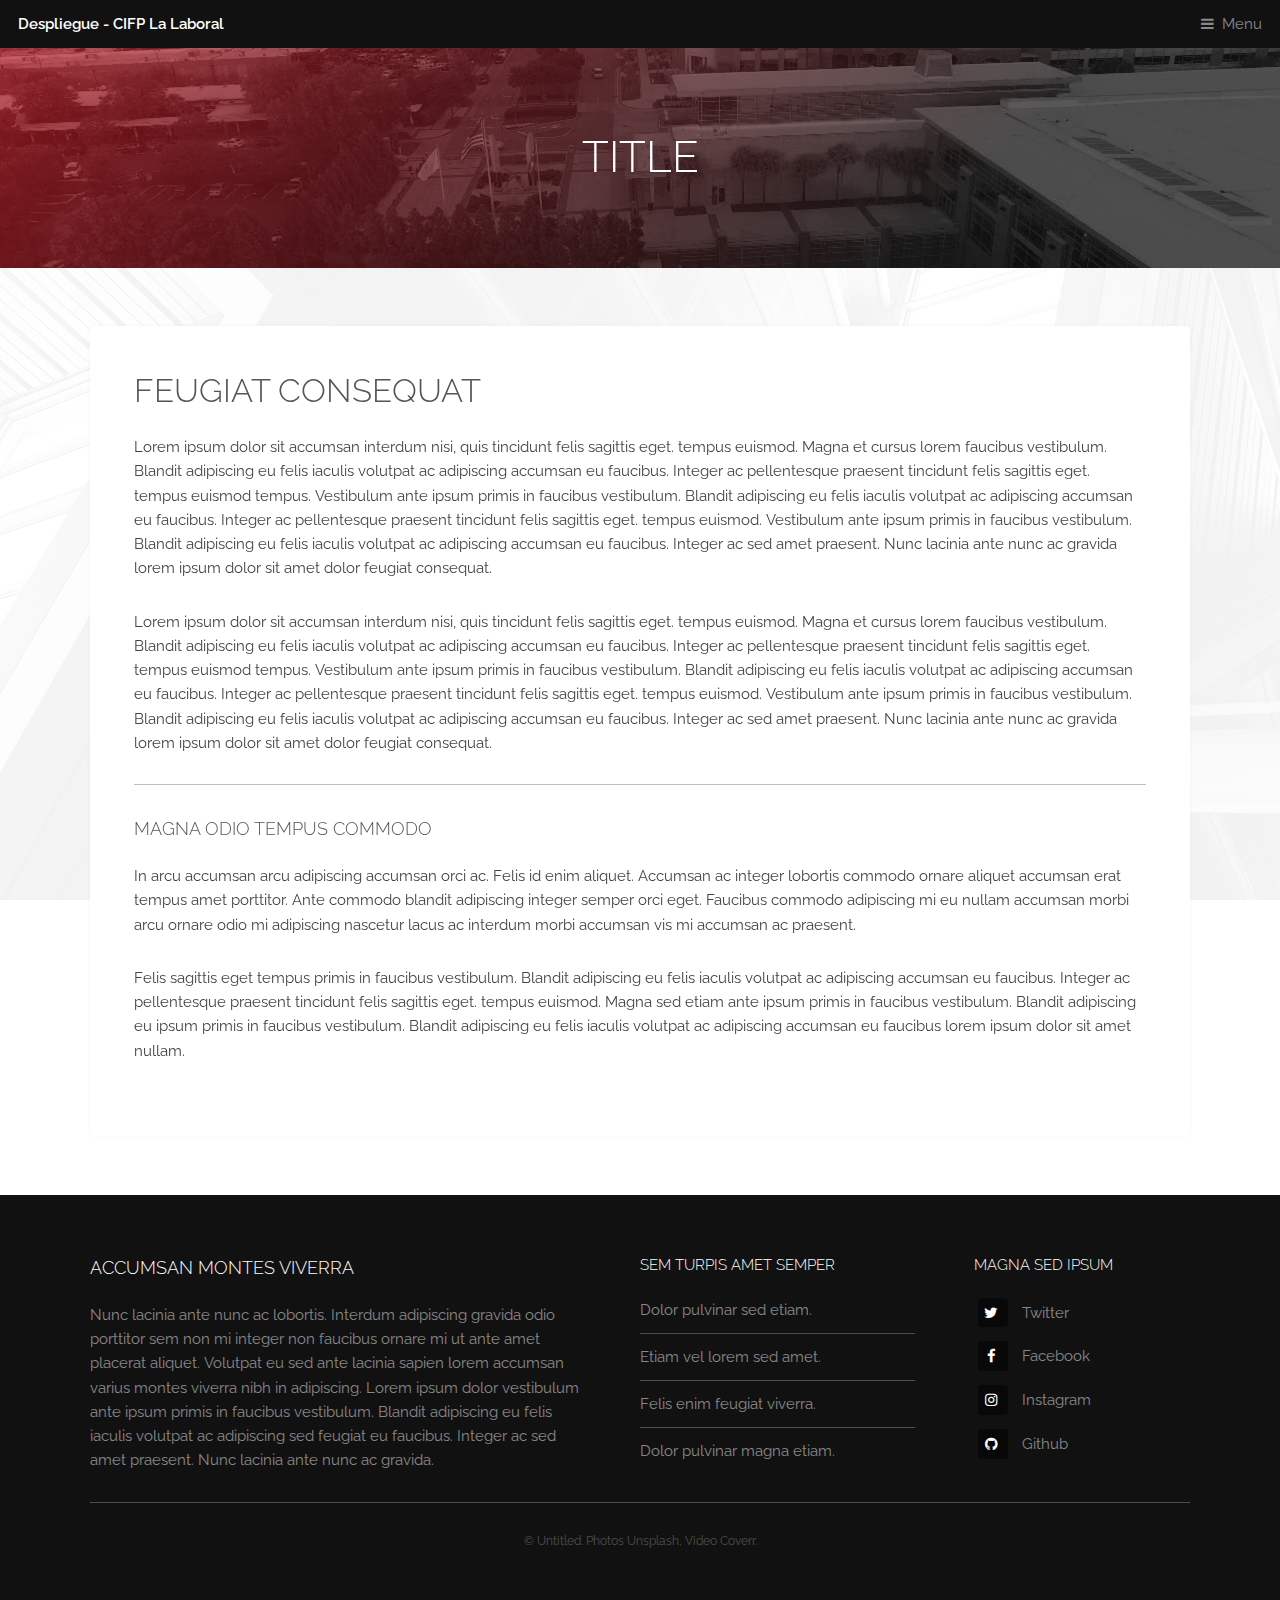
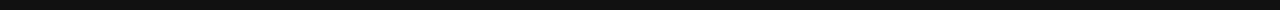
==== ejemplo.html @ f8282095 "Creación del proyecto" ====
<!DOCTYPE HTML>
<!--
	Industrious by TEMPLATED
	templated.co @templatedco
	Released for free under the Creative Commons Attribution 3.0 license (templated.co/license)
-->
<html>
<head>
	<title>Despliegue-CIFP La Laboral</title>
	<meta charset="utf-8" />
	<meta name="viewport" content="width=device-width, initial-scale=1, user-scalable=no" />
	<meta name="description" content="" />
	<meta name="keywords" content="" />
	<link rel="stylesheet" href="assets/css/main.css" />
</head>

<body class="is-preload">

	<!-- Header -->
	<header id="header">
		<a class="logo" href="index.html">Despliegue - CIFP La Laboral</a>
		<nav>
			<a href="#menu">Menu</a>
		</nav>
	</header>

	<!-- Nav -->
	<nav id="menu">
		<ul class="links">
			<li><a href="index.html">Home</a></li>
			<li><a href="elements.html">Elements</a></li>
			<li><a href="generic.html">Ejemplo</a></li>
		</ul>
	</nav>

	<!-- Heading -->
	<div id="heading">
		<h1>Title</h1>
	</div>

	<!-- Main -->
	<section id="main" class="wrapper">
		<div class="inner">
			<div class="content">
				<header>
					<h2>Feugiat consequat</h2>
				</header>
				<p>Lorem ipsum dolor sit accumsan interdum nisi, quis tincidunt felis sagittis eget. tempus euismod. Magna et cursus lorem faucibus vestibulum. Blandit adipiscing eu felis iaculis volutpat ac adipiscing accumsan eu faucibus. Integer ac pellentesque praesent tincidunt felis sagittis eget. tempus euismod tempus. Vestibulum ante ipsum primis in faucibus vestibulum. Blandit adipiscing eu felis iaculis volutpat ac adipiscing accumsan eu faucibus. Integer ac pellentesque praesent tincidunt felis sagittis eget. tempus euismod. Vestibulum ante ipsum primis in faucibus vestibulum. Blandit adipiscing eu felis iaculis volutpat ac adipiscing accumsan eu faucibus. Integer ac sed amet praesent. Nunc lacinia ante nunc ac gravida lorem ipsum dolor sit amet dolor feugiat consequat. </p>
				<p>Lorem ipsum dolor sit accumsan interdum nisi, quis tincidunt felis sagittis eget. tempus euismod. Magna et cursus lorem faucibus vestibulum. Blandit adipiscing eu felis iaculis volutpat ac adipiscing accumsan eu faucibus. Integer ac pellentesque praesent tincidunt felis sagittis eget. tempus euismod tempus. Vestibulum ante ipsum primis in faucibus vestibulum. Blandit adipiscing eu felis iaculis volutpat ac adipiscing accumsan eu faucibus. Integer ac pellentesque praesent tincidunt felis sagittis eget. tempus euismod. Vestibulum ante ipsum primis in faucibus vestibulum. Blandit adipiscing eu felis iaculis volutpat ac adipiscing accumsan eu faucibus. Integer ac sed amet praesent. Nunc lacinia ante nunc ac gravida lorem ipsum dolor sit amet dolor feugiat consequat. </p>
				<hr />
				<h3>Magna odio tempus commodo</h3>
				<p>In arcu accumsan arcu adipiscing accumsan orci ac. Felis id enim aliquet. Accumsan ac integer lobortis commodo ornare aliquet accumsan erat tempus amet porttitor. Ante commodo blandit adipiscing integer semper orci eget. Faucibus commodo adipiscing mi eu nullam accumsan morbi arcu ornare odio mi adipiscing nascetur lacus ac interdum morbi accumsan vis mi accumsan ac praesent.</p>
				<p>Felis sagittis eget tempus primis in faucibus vestibulum. Blandit adipiscing eu felis iaculis volutpat ac adipiscing accumsan eu faucibus. Integer ac pellentesque praesent tincidunt felis sagittis eget. tempus euismod. Magna sed etiam ante ipsum primis in faucibus vestibulum. Blandit adipiscing eu ipsum primis in faucibus vestibulum. Blandit adipiscing eu felis iaculis volutpat ac adipiscing accumsan eu faucibus lorem ipsum dolor sit amet nullam.</p>
			</div>
		</div>
	</section>

	<!-- Footer -->
	<footer id="footer">
				<div class="inner">
					<div class="content">
						<section>
							<h3>Accumsan montes viverra</h3>
							<p>Nunc lacinia ante nunc ac lobortis. Interdum adipiscing gravida odio porttitor sem non mi integer non faucibus ornare mi ut ante amet placerat aliquet. Volutpat eu sed ante lacinia sapien lorem accumsan varius montes viverra nibh in adipiscing. Lorem ipsum dolor vestibulum ante ipsum primis in faucibus vestibulum. Blandit adipiscing eu felis iaculis volutpat ac adipiscing sed feugiat eu faucibus. Integer ac sed amet praesent. Nunc lacinia ante nunc ac gravida.</p>
						</section>
						<section>
							<h4>Sem turpis amet semper</h4>
							<ul class="alt">
								<li><a href="#">Dolor pulvinar sed etiam.</a></li>
								<li><a href="#">Etiam vel lorem sed amet.</a></li>
								<li><a href="#">Felis enim feugiat viverra.</a></li>
								<li><a href="#">Dolor pulvinar magna etiam.</a></li>
							</ul>
						</section>
						<section>
							<h4>Magna sed ipsum</h4>
							<ul class="plain">
								<li><a href="#"><i class="icon fa-twitter">&nbsp;</i>Twitter</a></li>
								<li><a href="#"><i class="icon fa-facebook">&nbsp;</i>Facebook</a></li>
								<li><a href="#"><i class="icon fa-instagram">&nbsp;</i>Instagram</a></li>
								<li><a href="#"><i class="icon fa-github">&nbsp;</i>Github</a></li>
							</ul>
						</section>
					</div>
					<div class="copyright">
						&copy; Untitled. Photos <a href="https://unsplash.co">Unsplash</a>, Video <a href="https://coverr.co">Coverr</a>.
					</div>
				</div>
			</footer>

	<!-- Scripts -->
	<script src="assets/js/jquery.min.js"></script>
	<script src="assets/js/browser.min.js"></script>
	<script src="assets/js/breakpoints.min.js"></script>
	<script src="assets/js/util.js"></script>
	<script src="assets/js/main.js"></script>

</body>
</html>
---- assets/css/main.css ----
@import url(font-awesome.min.css);
@import url("https://fonts.googleapis.com/css?family=Raleway:200,300,400,500,600");
/*
	Industrious by TEMPLATED
	templated.co @templatedco
	Released for free under the Creative Commons Attribution 3.0 license (templated.co/license)
*/
/* Basic */
@-ms-viewport {
  width: device-width; }
body {
  -ms-overflow-style: scrollbar; }

@media screen and (max-width: 480px) {
  html, body {
    min-width: 320px; } }
html {
  box-sizing: border-box; }

*, *:before, *:after {
  box-sizing: inherit; }

body {
  background: #ffffff; }
  body.is-preload *, body.is-preload *:before, body.is-preload *:after {
    -moz-animation: none !important;
    -webkit-animation: none !important;
    -ms-animation: none !important;
    animation: none !important;
    -moz-transition: none !important;
    -webkit-transition: none !important;
    -ms-transition: none !important;
    transition: none !important; }

html, body, div, span, applet, object,
iframe, h1, h2, h3, h4, h5, h6, p, blockquote,
pre, a, abbr, acronym, address, big, cite,
code, del, dfn, em, img, ins, kbd, q, s, samp,
small, strike, strong, sub, sup, tt, var, b,
u, i, center, dl, dt, dd, ol, ul, li, fieldset,
form, label, legend, table, caption, tbody,
tfoot, thead, tr, th, td, article, aside,
canvas, details, embed, figure, figcaption,
footer, header, hgroup, menu, nav, output, ruby,
section, summary, time, mark, audio, video {
  margin: 0;
  padding: 0;
  border: 0;
  font-size: 100%;
  font: inherit;
  vertical-align: baseline; }

article, aside, details, figcaption, figure,
footer, header, hgroup, menu, nav, section {
  display: block; }

body {
  line-height: 1; }

ol, ul {
  list-style: none; }

blockquote, q {
  quotes: none; }
  blockquote:before, blockquote:after, q:before, q:after {
    content: '';
    content: none; }

table {
  border-collapse: collapse;
  border-spacing: 0; }

body {
  -webkit-text-size-adjust: none; }

mark {
  background-color: transparent;
  color: inherit; }

input::-moz-focus-inner {
  border: 0;
  padding: 0; }

input, select, textarea {
  -moz-appearance: none;
  -webkit-appearance: none;
  -ms-appearance: none;
  appearance: none; }

/* Typography */
html {
  font-size: 13pt; }
  @media screen and (max-width: 1680px) {
    html {
      font-size: 11pt; } }
  @media screen and (max-width: 980px) {
    html {
      font-size: 12pt; } }
  @media screen and (max-width: 480px) {
    html {
      font-size: 11pt; } }

body {
  background-color: #ffffff;
  color: #444444; }

body, input, select, textarea {
  font-family: "Raleway", Arial, Helvetica, sans-serif;
  font-weight: 400;
  font-size: 1rem;
  line-height: 1.65; }

a {
  -moz-transition: color 0.2s ease-in-out;
  -webkit-transition: color 0.2s ease-in-out;
  -ms-transition: color 0.2s ease-in-out;
  transition: color 0.2s ease-in-out;
  text-decoration: underline; }
  a:hover {
    text-decoration: none; }

strong, b {
  font-weight: 600; }

em, i {
  font-style: italic; }

p {
  margin: 0 0 2rem 0; }

header.special {
  text-align: center;
  margin-bottom: 4rem; }
  header.special p {
    max-width: 75%;
    margin-left: auto;
    margin-right: auto; }

h1, h2, h3, h4, h5, h6 {
  font-weight: 300;
  line-height: 1.5;
  text-transform: uppercase;
  margin: 0 0 1.5rem 0; }
  h1 a, h2 a, h3 a, h4 a, h5 a, h6 a {
    color: inherit;
    text-decoration: none; }

h1 {
  font-size: 3rem;
  line-height: 1.2; }

h2 {
  font-size: 2.25rem;
  line-height: 1.3; }

h3 {
  font-size: 1.25rem; }

h4 {
  font-size: 1rem; }

h5 {
  font-size: 0.9rem; }

h6 {
  font-size: 0.7rem; }

@media screen and (max-width: 736px) {
  h1 {
    font-size: 2.75rem;
    line-height: 1.3; }

  h2 {
    font-size: 1.75rem;
    line-height: 1.5; }

  h3 {
    font-size: 1.25rem; } }
sub {
  font-size: 0.8rem;
  position: relative;
  top: 0.5rem; }

sup {
  font-size: 0.8rem;
  position: relative;
  top: -0.5rem; }

blockquote {
  border-left: solid 0.5rem;
  font-style: italic;
  margin: 0 0 2rem 0;
  padding: 1rem 0 1rem 2rem; }

code {
  border-radius: 4px;
  border: solid 1px;
  font-family: "Courier New", monospace;
  font-size: 0.9rem;
  margin: 0 0.25rem;
  padding: 0.25rem 0.65rem; }

pre {
  -webkit-overflow-scrolling: touch;
  font-family: "Courier New", monospace;
  font-size: 0.9rem;
  margin: 0 0 2rem 0; }
  pre code {
    display: block;
    line-height: 1.75;
    padding: 1rem 1.5rem;
    overflow-x: auto; }

hr {
  border: 0;
  border-bottom: solid 1px;
  margin: 2rem 0; }
  hr.major {
    margin: 4rem 0; }

input, select, textarea {
  color: #555555; }

a {
  color: #ce1b28; }

strong, b {
  color: #555555; }

h1, h2, h3, h4, h5, h6 {
  color: #555555; }

blockquote {
  border-left-color: rgba(0, 0, 0, 0.25); }

code {
  background: rgba(0, 0, 0, 0.075);
  border-color: rgba(0, 0, 0, 0.25); }

hr {
  border-bottom-color: rgba(0, 0, 0, 0.25); }

/* Inner */
.inner {
  margin: 0 auto;
  width: 75rem;
  max-width: calc(100% - 6rem); }
  @media screen and (max-width: 480px) {
    .inner {
      max-width: calc(100% - 3rem); } }

/* Button */
input[type="submit"],
input[type="reset"],
input[type="button"],
button,
.button {
  -moz-appearance: none;
  -webkit-appearance: none;
  -ms-appearance: none;
  appearance: none;
  -moz-transition: background-color 0.2s ease-in-out, box-shadow 0.2s ease-in-out, color 0.2s ease-in-out;
  -webkit-transition: background-color 0.2s ease-in-out, box-shadow 0.2s ease-in-out, color 0.2s ease-in-out;
  -ms-transition: background-color 0.2s ease-in-out, box-shadow 0.2s ease-in-out, color 0.2s ease-in-out;
  transition: background-color 0.2s ease-in-out, box-shadow 0.2s ease-in-out, color 0.2s ease-in-out;
  border: 0;
  border-radius: 4px;
  cursor: pointer;
  display: inline-block;
  font-weight: 600;
  height: 3.25rem;
  line-height: 3.25rem;
  padding: 0 1.75rem;
  text-align: center;
  text-decoration: none;
  white-space: nowrap; }
  input[type="submit"].small,
  input[type="reset"].small,
  input[type="button"].small,
  button.small,
  .button.small {
    font-size: 0.8rem;
    height: 2.4375rem;
    line-height: 2.4375rem;
    padding: 0 1.25rem; }
  input[type="submit"].large,
  input[type="reset"].large,
  input[type="button"].large,
  button.large,
  .button.large {
    font-size: 1.35rem;
    height: 4.0625rem;
    line-height: 4.0625rem;
    padding: 0 2rem; }
  input[type="submit"].wide,
  input[type="reset"].wide,
  input[type="button"].wide,
  button.wide,
  .button.wide {
    min-width: 13rem; }
  input[type="submit"].icon:before,
  input[type="reset"].icon:before,
  input[type="button"].icon:before,
  button.icon:before,
  .button.icon:before {
    margin-right: 0.5rem; }
  input[type="submit"].fit,
  input[type="reset"].fit,
  input[type="button"].fit,
  button.fit,
  .button.fit {
    width: 100%; }
  input[type="submit"].disabled, input[type="submit"]:disabled,
  input[type="reset"].disabled,
  input[type="reset"]:disabled,
  input[type="button"].disabled,
  input[type="button"]:disabled,
  button.disabled,
  button:disabled,
  .button.disabled,
  .button:disabled {
    pointer-events: none;
    opacity: 0.25; }

input[type="submit"],
input[type="reset"],
input[type="button"],
button,
.button {
  background-color: transparent;
  box-shadow: inset 0 0 0 1px #555555;
  color: #555555 !important; }
  input[type="submit"]:hover,
  input[type="reset"]:hover,
  input[type="button"]:hover,
  button:hover,
  .button:hover {
    box-shadow: inset 0 0 0 1px #ce1b28;
    color: #ce1b28 !important; }
    input[type="submit"]:hover:active,
    input[type="reset"]:hover:active,
    input[type="button"]:hover:active,
    button:hover:active,
    .button:hover:active {
      background-color: rgba(206, 27, 40, 0.25); }
  input[type="submit"].primary,
  input[type="reset"].primary,
  input[type="button"].primary,
  button.primary,
  .button.primary {
    box-shadow: none;
    background-color: #ce1b28;
    color: #ffffff !important; }
    input[type="submit"].primary:hover,
    input[type="reset"].primary:hover,
    input[type="button"].primary:hover,
    button.primary:hover,
    .button.primary:hover {
      background-color: #e2212f;
      box-shadow: none; }
      input[type="submit"].primary:hover:active,
      input[type="reset"].primary:hover:active,
      input[type="button"].primary:hover:active,
      button.primary:hover:active,
      .button.primary:hover:active {
        background-color: #b71824; }

/* Form */
form {
  margin: 0 0 2rem 0; }

input[type="text"],
input[type="password"],
input[type="email"],
input[type="tel"],
input[type="search"],
input[type="url"],
select,
textarea {
  -moz-appearance: none;
  -webkit-appearance: none;
  -ms-appearance: none;
  appearance: none;
  border-radius: 4px;
  border: none;
  border: solid 1px;
  color: inherit;
  display: block;
  outline: 0;
  padding: 0 1rem;
  text-decoration: none;
  width: 100%; }
  input[type="text"]:invalid,
  input[type="password"]:invalid,
  input[type="email"]:invalid,
  input[type="tel"]:invalid,
  input[type="search"]:invalid,
  input[type="url"]:invalid,
  select:invalid,
  textarea:invalid {
    box-shadow: none; }

label {
  display: block;
  font-size: 1rem;
  font-weight: 600;
  margin: 0 0 1rem 0; }

input[type="text"],
input[type="password"],
input[type="email"],
input[type="tel"],
input[type="search"],
input[type="url"] {
  height: 3.25rem; }

select {
  background-size: 1.25rem;
  background-repeat: no-repeat;
  background-position: calc(100% - 1rem) center;
  height: 3.25rem;
  padding-right: 3.25rem;
  text-overflow: ellipsis; }
  select:focus::-ms-value {
    background-color: transparent; }
  select::-ms-expand {
    display: none; }

textarea {
  padding: 0.75rem 1rem; }

input[type="checkbox"],
input[type="radio"] {
  -moz-appearance: none;
  -webkit-appearance: none;
  -ms-appearance: none;
  appearance: none;
  display: block;
  float: left;
  margin-right: -2rem;
  opacity: 0;
  width: 1rem;
  z-index: -1; }
  input[type="checkbox"] + label,
  input[type="radio"] + label {
    text-decoration: none;
    cursor: pointer;
    display: inline-block;
    font-size: 1rem;
    font-weight: 400;
    padding-left: 2.825rem;
    padding-right: 0.875rem;
    position: relative; }
    input[type="checkbox"] + label:before,
    input[type="radio"] + label:before {
      -moz-osx-font-smoothing: grayscale;
      -webkit-font-smoothing: antialiased;
      font-family: FontAwesome;
      font-style: normal;
      font-weight: normal;
      text-transform: none !important; }
    input[type="checkbox"] + label:before,
    input[type="radio"] + label:before {
      border-radius: 4px;
      border: solid 1px;
      content: '';
      display: inline-block;
      height: 1.95rem;
      left: 0;
      line-height: 1.86875rem;
      position: absolute;
      text-align: center;
      top: -0.1625rem;
      width: 1.95rem; }
  input[type="checkbox"]:checked + label:before,
  input[type="radio"]:checked + label:before {
    content: '\f00c'; }

input[type="checkbox"] + label:before {
  border-radius: 4px; }

input[type="radio"] + label:before {
  border-radius: 100%; }

::-webkit-input-placeholder {
  opacity: 1.0; }

:-moz-placeholder {
  opacity: 1.0; }

::-moz-placeholder {
  opacity: 1.0; }

:-ms-input-placeholder {
  opacity: 1.0; }

label {
  color: #555555; }

input[type="text"],
input[type="password"],
input[type="email"],
input[type="tel"],
input[type="search"],
input[type="url"],
select,
textarea {
  background-color: rgba(0, 0, 0, 0.075);
  border-color: rgba(0, 0, 0, 0.25); }
  input[type="text"]:focus,
  input[type="password"]:focus,
  input[type="email"]:focus,
  input[type="tel"]:focus,
  input[type="search"]:focus,
  input[type="url"]:focus,
  select:focus,
  textarea:focus {
    border-color: #ce1b28;
    box-shadow: 0 0 0 1px #ce1b28; }

select {
  background-image: url("data:image/svg+xml;charset=utf8,%3Csvg xmlns='http://www.w3.org/2000/svg' width='40' height='40' preserveAspectRatio='none' viewBox='0 0 40 40'%3E%3Cpath d='M9.4,12.3l10.4,10.4l10.4-10.4c0.2-0.2,0.5-0.4,0.9-0.4c0.3,0,0.6,0.1,0.9,0.4l3.3,3.3c0.2,0.2,0.4,0.5,0.4,0.9 c0,0.4-0.1,0.6-0.4,0.9L20.7,31.9c-0.2,0.2-0.5,0.4-0.9,0.4c-0.3,0-0.6-0.1-0.9-0.4L4.3,17.3c-0.2-0.2-0.4-0.5-0.4-0.9 c0-0.4,0.1-0.6,0.4-0.9l3.3-3.3c0.2-0.2,0.5-0.4,0.9-0.4S9.1,12.1,9.4,12.3z' fill='rgba(0, 0, 0, 0.25)' /%3E%3C/svg%3E"); }
  select option {
    color: #444444;
    background-color: #ffffff; }

input[type="checkbox"] + label,
input[type="radio"] + label {
  color: #444444; }
  input[type="checkbox"] + label:before,
  input[type="radio"] + label:before {
    background: rgba(0, 0, 0, 0.075);
    border-color: rgba(0, 0, 0, 0.25); }
input[type="checkbox"]:checked + label:before,
input[type="radio"]:checked + label:before {
  background-color: #ce1b28;
  border-color: #ce1b28;
  color: #ffffff; }
input[type="checkbox"]:focus + label:before,
input[type="radio"]:focus + label:before {
  border-color: #ce1b28;
  box-shadow: 0 0 0 1px #ce1b28; }

::-webkit-input-placeholder {
  color: #bbbbbb !important; }

:-moz-placeholder {
  color: #bbbbbb !important; }

::-moz-placeholder {
  color: #bbbbbb !important; }

:-ms-input-placeholder {
  color: #bbbbbb !important; }

/* List */
ol {
  list-style: decimal;
  margin: 0 0 2rem 0;
  padding-left: 1.25rem; }
  ol li {
    padding-left: 0.25rem; }

ul {
  list-style: disc;
  margin: 0 0 2rem 0;
  padding-left: 1rem; }
  ul li {
    padding-left: 0.325rem; }
  ul.plain {
    list-style: none;
    padding-left: 0; }
    ul.plain li {
      margin-bottom: 1rem; }
      ul.plain li .icon {
        border-radius: 4px;
        color: #ffffff;
        display: inline-block;
        margin-right: 1rem;
        text-align: center;
        width: 2rem;
        height: 2rem;
        line-height: 2rem;
        background: rgba(0, 0, 0, 0.5); }
  ul.alt {
    list-style: none;
    padding-left: 0; }
    ul.alt li {
      border-top: solid 1px;
      padding: 0.75rem 0; }
      ul.alt li:first-child {
        border-top: 0;
        padding-top: 0; }
      ul.alt li:last-child {
        padding-bottom: 0; }

dl {
  margin: 0 0 2rem 0; }
  dl dt {
    display: block;
    font-weight: 600;
    margin: 0 0 1rem 0; }
  dl dd {
    margin-left: 1.5rem; }

ul.alt li {
  border-top-color: rgba(0, 0, 0, 0.25); }

/* Table */
.table-wrapper {
  -webkit-overflow-scrolling: touch;
  overflow-x: auto; }

table {
  margin: 0 0 2rem 0;
  width: 100%; }
  table tbody tr {
    border: solid 1px;
    border-left: 0;
    border-right: 0; }
  table td {
    padding: 0.75rem 0.75rem; }
  table th {
    font-size: 0.9rem;
    font-weight: 600;
    padding: 0 0.75rem 0.75rem 0.75rem;
    text-align: left; }
  table thead {
    border-bottom: solid 2px; }
  table tfoot {
    border-top: solid 2px; }
  table.alt {
    border-collapse: separate; }
    table.alt tbody tr td {
      border: solid 1px;
      border-left-width: 0;
      border-top-width: 0; }
      table.alt tbody tr td:first-child {
        border-left-width: 1px; }
    table.alt tbody tr:first-child td {
      border-top-width: 1px; }
    table.alt thead {
      border-bottom: 0; }
    table.alt tfoot {
      border-top: 0; }

table tbody tr {
  border-color: rgba(0, 0, 0, 0.25); }
  table tbody tr:nth-child(2n + 1) {
    background-color: rgba(0, 0, 0, 0.075); }
table th {
  color: #555555; }
table thead {
  border-bottom-color: rgba(0, 0, 0, 0.25); }
table tfoot {
  border-top-color: rgba(0, 0, 0, 0.25); }
table.alt tbody tr td {
  border-color: rgba(0, 0, 0, 0.25); }

/* Highlights */
.highlights {
  width: 100%;
  margin: 2.5rem 0;
  display: -moz-flex;
  display: -webkit-flex;
  display: -ms-flex;
  display: flex;
  -moz-flex-wrap: wrap;
  -webkit-flex-wrap: wrap;
  -ms-flex-wrap: wrap;
  flex-wrap: wrap;
  -moz-align-items: -moz-stretch;
  -webkit-align-items: -webkit-stretch;
  -ms-align-items: -ms-stretch;
  align-items: stretch; }
  .highlights > * {
    -moz-flex-shrink: 1;
    -webkit-flex-shrink: 1;
    -ms-flex-shrink: 1;
    flex-shrink: 1;
    -moz-flex-grow: 0;
    -webkit-flex-grow: 0;
    -ms-flex-grow: 0;
    flex-grow: 0; }
  .highlights > * {
    width: 33.3333333333%; }
  .highlights > * {
    padding: 1.5rem;
    width: calc(33.3333333333% + 1rem); }
  .highlights > :nth-child(-n + 3) {
    padding-top: 0; }
  .highlights > :nth-last-child(-n + 3) {
    padding-bottom: 0; }
  .highlights > :nth-child(3n + 1) {
    padding-left: 0; }
  .highlights > :nth-child(3n) {
    padding-right: 0; }
  .highlights > :nth-child(3n + 1),
  .highlights > :nth-child(3n) {
    width: calc(33.3333333333% + -0.5rem); }
  .highlights .content {
    border-radius: 4px;
    height: 100%;
    padding: 3rem;
    text-align: center; }
    .highlights .content .icon {
      font-size: 5rem; }
  .highlights > div > :last-child {
    margin-bottom: 0; }
  @media screen and (max-width: 980px) {
    .highlights > * {
      width: 50%; }
    .highlights > * {
      padding: 1rem;
      width: calc(33.3333333333% + 0.6666666667rem); }
    .highlights > :nth-child(-n + 3) {
      padding-top: 1rem; }
    .highlights > :nth-last-child(-n + 3) {
      padding-bottom: 1rem; }
    .highlights > :nth-child(3n + 1) {
      padding-left: 1rem; }
    .highlights > :nth-child(3n) {
      padding-right: 1rem; }
    .highlights > :nth-child(3n + 1),
    .highlights > :nth-child(3n) {
      padding: 1rem;
      width: calc(50% + 1rem); }
    .highlights > * {
      padding: 1rem;
      width: calc(50% + 1rem); }
    .highlights > :nth-child(-n + 2) {
      padding-top: 0; }
    .highlights > :nth-last-child(-n + 2) {
      padding-bottom: 0; }
    .highlights > :nth-child(2n + 1) {
      padding-left: 0; }
    .highlights > :nth-child(2n) {
      padding-right: 0; }
    .highlights > :nth-child(2n + 1),
    .highlights > :nth-child(2n) {
      width: calc(50% + 0rem); }
    .highlights .content {
      padding: 2rem; } }
  @media screen and (max-width: 736px) {
    .highlights > * {
      width: 100%; }
    .highlights > * {
      padding: 1rem;
      width: calc(33.3333333333% + 0.6666666667rem); }
    .highlights > :nth-child(-n + 3) {
      padding-top: 1rem; }
    .highlights > :nth-last-child(-n + 3) {
      padding-bottom: 1rem; }
    .highlights > :nth-child(3n + 1) {
      padding-left: 1rem; }
    .highlights > :nth-child(3n) {
      padding-right: 1rem; }
    .highlights > :nth-child(3n + 1),
    .highlights > :nth-child(3n) {
      padding: 1rem;
      width: calc(100% + 2rem); }
    .highlights > * {
      padding: 1rem;
      width: calc(50% + 1rem); }
    .highlights > :nth-child(-n + 2) {
      padding-top: 1rem; }
    .highlights > :nth-last-child(-n + 2) {
      padding-bottom: 1rem; }
    .highlights > :nth-child(2n + 1) {
      padding-left: 1rem; }
    .highlights > :nth-child(2n) {
      padding-right: 1rem; }
    .highlights > :nth-child(2n + 1),
    .highlights > :nth-child(2n) {
      padding: 1rem;
      width: calc(100% + 2rem); }
    .highlights > * {
      padding: 1rem;
      width: calc(100% + 2rem); }
    .highlights > :nth-child(-n + 1) {
      padding-top: 0; }
    .highlights > :nth-last-child(-n + 1) {
      padding-bottom: 0; }
    .highlights > :nth-child(1n + 1) {
      padding-left: 0; }
    .highlights > :nth-child(1n) {
      padding-right: 0; }
    .highlights > :nth-child(1n + 1),
    .highlights > :nth-child(1n) {
      width: calc(100% + 1rem); } }

.highlights .content {
  background: #ffffff;
  box-shadow: 0px 0px 4px 1px rgba(0, 0, 0, 0.025); }

/* Testimonials */
.testimonials {
  margin: 2.5rem 0;
  width: 100%;
  display: -moz-flex;
  display: -webkit-flex;
  display: -ms-flex;
  display: flex;
  -moz-flex-wrap: wrap;
  -webkit-flex-wrap: wrap;
  -ms-flex-wrap: wrap;
  flex-wrap: wrap;
  -moz-align-items: -moz-stretch;
  -webkit-align-items: -webkit-stretch;
  -ms-align-items: -ms-stretch;
  align-items: stretch; }
  .testimonials > * {
    -moz-flex-shrink: 1;
    -webkit-flex-shrink: 1;
    -ms-flex-shrink: 1;
    flex-shrink: 1;
    -moz-flex-grow: 0;
    -webkit-flex-grow: 0;
    -ms-flex-grow: 0;
    flex-grow: 0; }
  .testimonials > * {
    width: 33.3333333333%; }
  .testimonials > * {
    padding: 1.5rem;
    width: calc(33.3333333333% + 1rem); }
  .testimonials > :nth-child(-n + 3) {
    padding-top: 0; }
  .testimonials > :nth-last-child(-n + 3) {
    padding-bottom: 0; }
  .testimonials > :nth-child(3n + 1) {
    padding-left: 0; }
  .testimonials > :nth-child(3n) {
    padding-right: 0; }
  .testimonials > :nth-child(3n + 1),
  .testimonials > :nth-child(3n) {
    width: calc(33.3333333333% + -0.5rem); }
  .testimonials .content {
    border-radius: 4px;
    height: 100%;
    padding: 3rem; }
    .testimonials .content .author {
      display: -moz-flex;
      display: -webkit-flex;
      display: -ms-flex;
      display: flex;
      -moz-align-items: center;
      -webkit-align-items: center;
      -ms-align-items: center;
      align-items: center; }
      .testimonials .content .author blockquote {
        margin: 0; }
      .testimonials .content .author .image {
        margin-right: 2rem;
        width: 20%; }
        .testimonials .content .author .image img {
          border-radius: 100%;
          max-width: 100%; }
    .testimonials .content .credit {
      font-size: 0.75rem; }
    .testimonials .content p:last-child {
      margin: 0; }
  .testimonials > div > :last-child {
    margin-bottom: 0; }
  @media screen and (max-width: 980px) {
    .testimonials > * {
      width: 50%; }
    .testimonials > * {
      padding: 1rem;
      width: calc(33.3333333333% + 0.6666666667rem); }
    .testimonials > :nth-child(-n + 3) {
      padding-top: 1rem; }
    .testimonials > :nth-last-child(-n + 3) {
      padding-bottom: 1rem; }
    .testimonials > :nth-child(3n + 1) {
      padding-left: 1rem; }
    .testimonials > :nth-child(3n) {
      padding-right: 1rem; }
    .testimonials > :nth-child(3n + 1),
    .testimonials > :nth-child(3n) {
      padding: 1rem;
      width: calc(50% + 1rem); }
    .testimonials > * {
      padding: 1rem;
      width: calc(50% + 1rem); }
    .testimonials > :nth-child(-n + 2) {
      padding-top: 0; }
    .testimonials > :nth-last-child(-n + 2) {
      padding-bottom: 0; }
    .testimonials > :nth-child(2n + 1) {
      padding-left: 0; }
    .testimonials > :nth-child(2n) {
      padding-right: 0; }
    .testimonials > :nth-child(2n + 1),
    .testimonials > :nth-child(2n) {
      width: calc(50% + 0rem); }
    .testimonials .content {
      padding: 2rem; } }
  @media screen and (max-width: 736px) {
    .testimonials > * {
      width: 100%; }
    .testimonials > * {
      padding: 1rem;
      width: calc(33.3333333333% + 0.6666666667rem); }
    .testimonials > :nth-child(-n + 3) {
      padding-top: 1rem; }
    .testimonials > :nth-last-child(-n + 3) {
      padding-bottom: 1rem; }
    .testimonials > :nth-child(3n + 1) {
      padding-left: 1rem; }
    .testimonials > :nth-child(3n) {
      padding-right: 1rem; }
    .testimonials > :nth-child(3n + 1),
    .testimonials > :nth-child(3n) {
      padding: 1rem;
      width: calc(100% + 2rem); }
    .testimonials > * {
      padding: 1rem;
      width: calc(50% + 1rem); }
    .testimonials > :nth-child(-n + 2) {
      padding-top: 1rem; }
    .testimonials > :nth-last-child(-n + 2) {
      padding-bottom: 1rem; }
    .testimonials > :nth-child(2n + 1) {
      padding-left: 1rem; }
    .testimonials > :nth-child(2n) {
      padding-right: 1rem; }
    .testimonials > :nth-child(2n + 1),
    .testimonials > :nth-child(2n) {
      padding: 1rem;
      width: calc(100% + 2rem); }
    .testimonials > * {
      padding: 1rem;
      width: calc(100% + 2rem); }
    .testimonials > :nth-child(-n + 1) {
      padding-top: 0; }
    .testimonials > :nth-last-child(-n + 1) {
      padding-bottom: 0; }
    .testimonials > :nth-child(1n + 1) {
      padding-left: 0; }
    .testimonials > :nth-child(1n) {
      padding-right: 0; }
    .testimonials > :nth-child(1n + 1),
    .testimonials > :nth-child(1n) {
      width: calc(100% + 1rem); } }

.testimonials .content {
  background: #ffffff;
  box-shadow: 0px 0px 4px 1px rgba(0, 0, 0, 0.025); }
  .testimonials .content .credit strong {
    color: #ce1b28; }

/* Actions */
ul.actions {
  display: -moz-flex;
  display: -webkit-flex;
  display: -ms-flex;
  display: flex;
  cursor: default;
  list-style: none;
  margin-left: -1rem;
  padding-left: 0; }
  ul.actions li {
    padding: 0 0 0 1rem;
    vertical-align: middle; }
  ul.actions.special {
    -moz-justify-content: center;
    -webkit-justify-content: center;
    -ms-justify-content: center;
    justify-content: center;
    width: calc(100% + 1rem); }
  ul.actions.stacked {
    -moz-flex-direction: column;
    -webkit-flex-direction: column;
    -ms-flex-direction: column;
    flex-direction: column;
    margin-left: 0; }
    ul.actions.stacked li {
      padding: 1.3rem 0 0 0; }
      ul.actions.stacked li:first-child {
        padding-top: 0; }
  ul.actions.fit {
    width: calc(100% + 1rem); }
    ul.actions.fit li {
      -moz-flex-grow: 1;
      -webkit-flex-grow: 1;
      -ms-flex-grow: 1;
      flex-grow: 1;
      -moz-flex-shrink: 1;
      -webkit-flex-shrink: 1;
      -ms-flex-shrink: 1;
      flex-shrink: 1;
      width: 100%; }
      ul.actions.fit li > * {
        width: 100%; }
    ul.actions.fit.stacked {
      width: 100%; }
  @media screen and (max-width: 480px) {
    ul.actions:not(.fixed) {
      -moz-flex-direction: column;
      -webkit-flex-direction: column;
      -ms-flex-direction: column;
      flex-direction: column;
      margin-left: 0;
      width: 100% !important; }
      ul.actions:not(.fixed) li {
        -moz-flex-grow: 1;
        -webkit-flex-grow: 1;
        -ms-flex-grow: 1;
        flex-grow: 1;
        -moz-flex-shrink: 1;
        -webkit-flex-shrink: 1;
        -ms-flex-shrink: 1;
        flex-shrink: 1;
        padding: 1rem 0 0 0;
        text-align: center;
        width: 100%; }
        ul.actions:not(.fixed) li > * {
          width: 100%; }
        ul.actions:not(.fixed) li:first-child {
          padding-top: 0; }
        ul.actions:not(.fixed) li input[type="submit"],
        ul.actions:not(.fixed) li input[type="reset"],
        ul.actions:not(.fixed) li input[type="button"],
        ul.actions:not(.fixed) li button,
        ul.actions:not(.fixed) li .button {
          width: 100%; }
          ul.actions:not(.fixed) li input[type="submit"].icon:before,
          ul.actions:not(.fixed) li input[type="reset"].icon:before,
          ul.actions:not(.fixed) li input[type="button"].icon:before,
          ul.actions:not(.fixed) li button.icon:before,
          ul.actions:not(.fixed) li .button.icon:before {
            margin-left: -0.5rem; } }

/* Grid */
.row {
  display: flex;
  flex-wrap: wrap;
  box-sizing: border-box; }
  .row > * {
    box-sizing: border-box; }
  .row.gtr-uniform > * > :last-child {
    margin-bottom: 0; }

.row > .imp {
  order: -1; }
.row > .col-1 {
  width: 8.3333333333%; }
.row > .off-1 {
  margin-left: 8.3333333333%; }
.row > .col-2 {
  width: 16.6666666667%; }
.row > .off-2 {
  margin-left: 16.6666666667%; }
.row > .col-3 {
  width: 25%; }
.row > .off-3 {
  margin-left: 25%; }
.row > .col-4 {
  width: 33.3333333333%; }
.row > .off-4 {
  margin-left: 33.3333333333%; }
.row > .col-5 {
  width: 41.6666666667%; }
.row > .off-5 {
  margin-left: 41.6666666667%; }
.row > .col-6 {
  width: 50%; }
.row > .off-6 {
  margin-left: 50%; }
.row > .col-7 {
  width: 58.3333333333%; }
.row > .off-7 {
  margin-left: 58.3333333333%; }
.row > .col-8 {
  width: 66.6666666667%; }
.row > .off-8 {
  margin-left: 66.6666666667%; }
.row > .col-9 {
  width: 75%; }
.row > .off-9 {
  margin-left: 75%; }
.row > .col-10 {
  width: 83.3333333333%; }
.row > .off-10 {
  margin-left: 83.3333333333%; }
.row > .col-11 {
  width: 91.6666666667%; }
.row > .off-11 {
  margin-left: 91.6666666667%; }
.row > .col-12 {
  width: 100%; }
.row > .off-12 {
  margin-left: 100%; }
.row.gtr-0 {
  margin-top: 0;
  margin-left: 0rem; }
  .row.gtr-0 > * {
    padding: 0 0 0 0rem; }
  .row.gtr-0.gtr-uniform {
    margin-top: 0rem; }
    .row.gtr-0.gtr-uniform > * {
      padding-top: 0rem; }
.row.gtr-25 {
  margin-top: 0;
  margin-left: -0.75rem; }
  .row.gtr-25 > * {
    padding: 0 0 0 0.75rem; }
  .row.gtr-25.gtr-uniform {
    margin-top: -0.75rem; }
    .row.gtr-25.gtr-uniform > * {
      padding-top: 0.75rem; }
.row.gtr-50 {
  margin-top: 0;
  margin-left: -1.5rem; }
  .row.gtr-50 > * {
    padding: 0 0 0 1.5rem; }
  .row.gtr-50.gtr-uniform {
    margin-top: -1.5rem; }
    .row.gtr-50.gtr-uniform > * {
      padding-top: 1.5rem; }
.row {
  margin-top: 0;
  margin-left: -3rem; }
  .row > * {
    padding: 0 0 0 3rem; }
  .row.gtr-uniform {
    margin-top: -3rem; }
    .row.gtr-uniform > * {
      padding-top: 3rem; }
.row.gtr-150 {
  margin-top: 0;
  margin-left: -4.5rem; }
  .row.gtr-150 > * {
    padding: 0 0 0 4.5rem; }
  .row.gtr-150.gtr-uniform {
    margin-top: -4.5rem; }
    .row.gtr-150.gtr-uniform > * {
      padding-top: 4.5rem; }
.row.gtr-200 {
  margin-top: 0;
  margin-left: -6rem; }
  .row.gtr-200 > * {
    padding: 0 0 0 6rem; }
  .row.gtr-200.gtr-uniform {
    margin-top: -6rem; }
    .row.gtr-200.gtr-uniform > * {
      padding-top: 6rem; }

@media screen and (max-width: 1680px) {
  .row {
    display: flex;
    flex-wrap: wrap;
    box-sizing: border-box; }
    .row > * {
      box-sizing: border-box; }
    .row.gtr-uniform > * > :last-child {
      margin-bottom: 0; }

  .row > .imp-xlarge {
    order: -1; }
  .row > .col-1-xlarge {
    width: 8.3333333333%; }
  .row > .off-1-xlarge {
    margin-left: 8.3333333333%; }
  .row > .col-2-xlarge {
    width: 16.6666666667%; }
  .row > .off-2-xlarge {
    margin-left: 16.6666666667%; }
  .row > .col-3-xlarge {
    width: 25%; }
  .row > .off-3-xlarge {
    margin-left: 25%; }
  .row > .col-4-xlarge {
    width: 33.3333333333%; }
  .row > .off-4-xlarge {
    margin-left: 33.3333333333%; }
  .row > .col-5-xlarge {
    width: 41.6666666667%; }
  .row > .off-5-xlarge {
    margin-left: 41.6666666667%; }
  .row > .col-6-xlarge {
    width: 50%; }
  .row > .off-6-xlarge {
    margin-left: 50%; }
  .row > .col-7-xlarge {
    width: 58.3333333333%; }
  .row > .off-7-xlarge {
    margin-left: 58.3333333333%; }
  .row > .col-8-xlarge {
    width: 66.6666666667%; }
  .row > .off-8-xlarge {
    margin-left: 66.6666666667%; }
  .row > .col-9-xlarge {
    width: 75%; }
  .row > .off-9-xlarge {
    margin-left: 75%; }
  .row > .col-10-xlarge {
    width: 83.3333333333%; }
  .row > .off-10-xlarge {
    margin-left: 83.3333333333%; }
  .row > .col-11-xlarge {
    width: 91.6666666667%; }
  .row > .off-11-xlarge {
    margin-left: 91.6666666667%; }
  .row > .col-12-xlarge {
    width: 100%; }
  .row > .off-12-xlarge {
    margin-left: 100%; }
  .row.gtr-0 {
    margin-top: 0;
    margin-left: 0rem; }
    .row.gtr-0 > * {
      padding: 0 0 0 0rem; }
    .row.gtr-0.gtr-uniform {
      margin-top: 0rem; }
      .row.gtr-0.gtr-uniform > * {
        padding-top: 0rem; }
  .row.gtr-25 {
    margin-top: 0;
    margin-left: -0.75rem; }
    .row.gtr-25 > * {
      padding: 0 0 0 0.75rem; }
    .row.gtr-25.gtr-uniform {
      margin-top: -0.75rem; }
      .row.gtr-25.gtr-uniform > * {
        padding-top: 0.75rem; }
  .row.gtr-50 {
    margin-top: 0;
    margin-left: -1.5rem; }
    .row.gtr-50 > * {
      padding: 0 0 0 1.5rem; }
    .row.gtr-50.gtr-uniform {
      margin-top: -1.5rem; }
      .row.gtr-50.gtr-uniform > * {
        padding-top: 1.5rem; }
  .row {
    margin-top: 0;
    margin-left: -3rem; }
    .row > * {
      padding: 0 0 0 3rem; }
    .row.gtr-uniform {
      margin-top: -3rem; }
      .row.gtr-uniform > * {
        padding-top: 3rem; }
  .row.gtr-150 {
    margin-top: 0;
    margin-left: -4.5rem; }
    .row.gtr-150 > * {
      padding: 0 0 0 4.5rem; }
    .row.gtr-150.gtr-uniform {
      margin-top: -4.5rem; }
      .row.gtr-150.gtr-uniform > * {
        padding-top: 4.5rem; }
  .row.gtr-200 {
    margin-top: 0;
    margin-left: -6rem; }
    .row.gtr-200 > * {
      padding: 0 0 0 6rem; }
    .row.gtr-200.gtr-uniform {
      margin-top: -6rem; }
      .row.gtr-200.gtr-uniform > * {
        padding-top: 6rem; } }
@media screen and (max-width: 1280px) {
  .row {
    display: flex;
    flex-wrap: wrap;
    box-sizing: border-box; }
    .row > * {
      box-sizing: border-box; }
    .row.gtr-uniform > * > :last-child {
      margin-bottom: 0; }

  .row > .imp-large {
    order: -1; }
  .row > .col-1-large {
    width: 8.3333333333%; }
  .row > .off-1-large {
    margin-left: 8.3333333333%; }
  .row > .col-2-large {
    width: 16.6666666667%; }
  .row > .off-2-large {
    margin-left: 16.6666666667%; }
  .row > .col-3-large {
    width: 25%; }
  .row > .off-3-large {
    margin-left: 25%; }
  .row > .col-4-large {
    width: 33.3333333333%; }
  .row > .off-4-large {
    margin-left: 33.3333333333%; }
  .row > .col-5-large {
    width: 41.6666666667%; }
  .row > .off-5-large {
    margin-left: 41.6666666667%; }
  .row > .col-6-large {
    width: 50%; }
  .row > .off-6-large {
    margin-left: 50%; }
  .row > .col-7-large {
    width: 58.3333333333%; }
  .row > .off-7-large {
    margin-left: 58.3333333333%; }
  .row > .col-8-large {
    width: 66.6666666667%; }
  .row > .off-8-large {
    margin-left: 66.6666666667%; }
  .row > .col-9-large {
    width: 75%; }
  .row > .off-9-large {
    margin-left: 75%; }
  .row > .col-10-large {
    width: 83.3333333333%; }
  .row > .off-10-large {
    margin-left: 83.3333333333%; }
  .row > .col-11-large {
    width: 91.6666666667%; }
  .row > .off-11-large {
    margin-left: 91.6666666667%; }
  .row > .col-12-large {
    width: 100%; }
  .row > .off-12-large {
    margin-left: 100%; }
  .row.gtr-0 {
    margin-top: 0;
    margin-left: 0rem; }
    .row.gtr-0 > * {
      padding: 0 0 0 0rem; }
    .row.gtr-0.gtr-uniform {
      margin-top: 0rem; }
      .row.gtr-0.gtr-uniform > * {
        padding-top: 0rem; }
  .row.gtr-25 {
    margin-top: 0;
    margin-left: -0.375rem; }
    .row.gtr-25 > * {
      padding: 0 0 0 0.375rem; }
    .row.gtr-25.gtr-uniform {
      margin-top: -0.375rem; }
      .row.gtr-25.gtr-uniform > * {
        padding-top: 0.375rem; }
  .row.gtr-50 {
    margin-top: 0;
    margin-left: -0.75rem; }
    .row.gtr-50 > * {
      padding: 0 0 0 0.75rem; }
    .row.gtr-50.gtr-uniform {
      margin-top: -0.75rem; }
      .row.gtr-50.gtr-uniform > * {
        padding-top: 0.75rem; }
  .row {
    margin-top: 0;
    margin-left: -1.5rem; }
    .row > * {
      padding: 0 0 0 1.5rem; }
    .row.gtr-uniform {
      margin-top: -1.5rem; }
      .row.gtr-uniform > * {
        padding-top: 1.5rem; }
  .row.gtr-150 {
    margin-top: 0;
    margin-left: -2.25rem; }
    .row.gtr-150 > * {
      padding: 0 0 0 2.25rem; }
    .row.gtr-150.gtr-uniform {
      margin-top: -2.25rem; }
      .row.gtr-150.gtr-uniform > * {
        padding-top: 2.25rem; }
  .row.gtr-200 {
    margin-top: 0;
    margin-left: -3rem; }
    .row.gtr-200 > * {
      padding: 0 0 0 3rem; }
    .row.gtr-200.gtr-uniform {
      margin-top: -3rem; }
      .row.gtr-200.gtr-uniform > * {
        padding-top: 3rem; } }
@media screen and (max-width: 980px) {
  .row {
    display: flex;
    flex-wrap: wrap;
    box-sizing: border-box; }
    .row > * {
      box-sizing: border-box; }
    .row.gtr-uniform > * > :last-child {
      margin-bottom: 0; }

  .row > .imp-medium {
    order: -1; }
  .row > .col-1-medium {
    width: 8.3333333333%; }
  .row > .off-1-medium {
    margin-left: 8.3333333333%; }
  .row > .col-2-medium {
    width: 16.6666666667%; }
  .row > .off-2-medium {
    margin-left: 16.6666666667%; }
  .row > .col-3-medium {
    width: 25%; }
  .row > .off-3-medium {
    margin-left: 25%; }
  .row > .col-4-medium {
    width: 33.3333333333%; }
  .row > .off-4-medium {
    margin-left: 33.3333333333%; }
  .row > .col-5-medium {
    width: 41.6666666667%; }
  .row > .off-5-medium {
    margin-left: 41.6666666667%; }
  .row > .col-6-medium {
    width: 50%; }
  .row > .off-6-medium {
    margin-left: 50%; }
  .row > .col-7-medium {
    width: 58.3333333333%; }
  .row > .off-7-medium {
    margin-left: 58.3333333333%; }
  .row > .col-8-medium {
    width: 66.6666666667%; }
  .row > .off-8-medium {
    margin-left: 66.6666666667%; }
  .row > .col-9-medium {
    width: 75%; }
  .row > .off-9-medium {
    margin-left: 75%; }
  .row > .col-10-medium {
    width: 83.3333333333%; }
  .row > .off-10-medium {
    margin-left: 83.3333333333%; }
  .row > .col-11-medium {
    width: 91.6666666667%; }
  .row > .off-11-medium {
    margin-left: 91.6666666667%; }
  .row > .col-12-medium {
    width: 100%; }
  .row > .off-12-medium {
    margin-left: 100%; }
  .row.gtr-0 {
    margin-top: 0;
    margin-left: 0rem; }
    .row.gtr-0 > * {
      padding: 0 0 0 0rem; }
    .row.gtr-0.gtr-uniform {
      margin-top: 0rem; }
      .row.gtr-0.gtr-uniform > * {
        padding-top: 0rem; }
  .row.gtr-25 {
    margin-top: 0;
    margin-left: -0.375rem; }
    .row.gtr-25 > * {
      padding: 0 0 0 0.375rem; }
    .row.gtr-25.gtr-uniform {
      margin-top: -0.375rem; }
      .row.gtr-25.gtr-uniform > * {
        padding-top: 0.375rem; }
  .row.gtr-50 {
    margin-top: 0;
    margin-left: -0.75rem; }
    .row.gtr-50 > * {
      padding: 0 0 0 0.75rem; }
    .row.gtr-50.gtr-uniform {
      margin-top: -0.75rem; }
      .row.gtr-50.gtr-uniform > * {
        padding-top: 0.75rem; }
  .row {
    margin-top: 0;
    margin-left: -1.5rem; }
    .row > * {
      padding: 0 0 0 1.5rem; }
    .row.gtr-uniform {
      margin-top: -1.5rem; }
      .row.gtr-uniform > * {
        padding-top: 1.5rem; }
  .row.gtr-150 {
    margin-top: 0;
    margin-left: -2.25rem; }
    .row.gtr-150 > * {
      padding: 0 0 0 2.25rem; }
    .row.gtr-150.gtr-uniform {
      margin-top: -2.25rem; }
      .row.gtr-150.gtr-uniform > * {
        padding-top: 2.25rem; }
  .row.gtr-200 {
    margin-top: 0;
    margin-left: -3rem; }
    .row.gtr-200 > * {
      padding: 0 0 0 3rem; }
    .row.gtr-200.gtr-uniform {
      margin-top: -3rem; }
      .row.gtr-200.gtr-uniform > * {
        padding-top: 3rem; } }
@media screen and (max-width: 736px) {
  .row {
    display: flex;
    flex-wrap: wrap;
    box-sizing: border-box; }
    .row > * {
      box-sizing: border-box; }
    .row.gtr-uniform > * > :last-child {
      margin-bottom: 0; }

  .row > .imp-small {
    order: -1; }
  .row > .col-1-small {
    width: 8.3333333333%; }
  .row > .off-1-small {
    margin-left: 8.3333333333%; }
  .row > .col-2-small {
    width: 16.6666666667%; }
  .row > .off-2-small {
    margin-left: 16.6666666667%; }
  .row > .col-3-small {
    width: 25%; }
  .row > .off-3-small {
    margin-left: 25%; }
  .row > .col-4-small {
    width: 33.3333333333%; }
  .row > .off-4-small {
    margin-left: 33.3333333333%; }
  .row > .col-5-small {
    width: 41.6666666667%; }
  .row > .off-5-small {
    margin-left: 41.6666666667%; }
  .row > .col-6-small {
    width: 50%; }
  .row > .off-6-small {
    margin-left: 50%; }
  .row > .col-7-small {
    width: 58.3333333333%; }
  .row > .off-7-small {
    margin-left: 58.3333333333%; }
  .row > .col-8-small {
    width: 66.6666666667%; }
  .row > .off-8-small {
    margin-left: 66.6666666667%; }
  .row > .col-9-small {
    width: 75%; }
  .row > .off-9-small {
    margin-left: 75%; }
  .row > .col-10-small {
    width: 83.3333333333%; }
  .row > .off-10-small {
    margin-left: 83.3333333333%; }
  .row > .col-11-small {
    width: 91.6666666667%; }
  .row > .off-11-small {
    margin-left: 91.6666666667%; }
  .row > .col-12-small {
    width: 100%; }
  .row > .off-12-small {
    margin-left: 100%; }
  .row.gtr-0 {
    margin-top: 0;
    margin-left: 0rem; }
    .row.gtr-0 > * {
      padding: 0 0 0 0rem; }
    .row.gtr-0.gtr-uniform {
      margin-top: 0rem; }
      .row.gtr-0.gtr-uniform > * {
        padding-top: 0rem; }
  .row.gtr-25 {
    margin-top: 0;
    margin-left: -0.3125rem; }
    .row.gtr-25 > * {
      padding: 0 0 0 0.3125rem; }
    .row.gtr-25.gtr-uniform {
      margin-top: -0.3125rem; }
      .row.gtr-25.gtr-uniform > * {
        padding-top: 0.3125rem; }
  .row.gtr-50 {
    margin-top: 0;
    margin-left: -0.625rem; }
    .row.gtr-50 > * {
      padding: 0 0 0 0.625rem; }
    .row.gtr-50.gtr-uniform {
      margin-top: -0.625rem; }
      .row.gtr-50.gtr-uniform > * {
        padding-top: 0.625rem; }
  .row {
    margin-top: 0;
    margin-left: -1.25rem; }
    .row > * {
      padding: 0 0 0 1.25rem; }
    .row.gtr-uniform {
      margin-top: -1.25rem; }
      .row.gtr-uniform > * {
        padding-top: 1.25rem; }
  .row.gtr-150 {
    margin-top: 0;
    margin-left: -1.875rem; }
    .row.gtr-150 > * {
      padding: 0 0 0 1.875rem; }
    .row.gtr-150.gtr-uniform {
      margin-top: -1.875rem; }
      .row.gtr-150.gtr-uniform > * {
        padding-top: 1.875rem; }
  .row.gtr-200 {
    margin-top: 0;
    margin-left: -2.5rem; }
    .row.gtr-200 > * {
      padding: 0 0 0 2.5rem; }
    .row.gtr-200.gtr-uniform {
      margin-top: -2.5rem; }
      .row.gtr-200.gtr-uniform > * {
        padding-top: 2.5rem; } }
@media screen and (max-width: 480px) {
  .row {
    display: flex;
    flex-wrap: wrap;
    box-sizing: border-box; }
    .row > * {
      box-sizing: border-box; }
    .row.gtr-uniform > * > :last-child {
      margin-bottom: 0; }

  .row > .imp-xsmall {
    order: -1; }
  .row > .col-1-xsmall {
    width: 8.3333333333%; }
  .row > .off-1-xsmall {
    margin-left: 8.3333333333%; }
  .row > .col-2-xsmall {
    width: 16.6666666667%; }
  .row > .off-2-xsmall {
    margin-left: 16.6666666667%; }
  .row > .col-3-xsmall {
    width: 25%; }
  .row > .off-3-xsmall {
    margin-left: 25%; }
  .row > .col-4-xsmall {
    width: 33.3333333333%; }
  .row > .off-4-xsmall {
    margin-left: 33.3333333333%; }
  .row > .col-5-xsmall {
    width: 41.6666666667%; }
  .row > .off-5-xsmall {
    margin-left: 41.6666666667%; }
  .row > .col-6-xsmall {
    width: 50%; }
  .row > .off-6-xsmall {
    margin-left: 50%; }
  .row > .col-7-xsmall {
    width: 58.3333333333%; }
  .row > .off-7-xsmall {
    margin-left: 58.3333333333%; }
  .row > .col-8-xsmall {
    width: 66.6666666667%; }
  .row > .off-8-xsmall {
    margin-left: 66.6666666667%; }
  .row > .col-9-xsmall {
    width: 75%; }
  .row > .off-9-xsmall {
    margin-left: 75%; }
  .row > .col-10-xsmall {
    width: 83.3333333333%; }
  .row > .off-10-xsmall {
    margin-left: 83.3333333333%; }
  .row > .col-11-xsmall {
    width: 91.6666666667%; }
  .row > .off-11-xsmall {
    margin-left: 91.6666666667%; }
  .row > .col-12-xsmall {
    width: 100%; }
  .row > .off-12-xsmall {
    margin-left: 100%; }
  .row.gtr-0 {
    margin-top: 0;
    margin-left: 0rem; }
    .row.gtr-0 > * {
      padding: 0 0 0 0rem; }
    .row.gtr-0.gtr-uniform {
      margin-top: 0rem; }
      .row.gtr-0.gtr-uniform > * {
        padding-top: 0rem; }
  .row.gtr-25 {
    margin-top: 0;
    margin-left: -0.3125rem; }
    .row.gtr-25 > * {
      padding: 0 0 0 0.3125rem; }
    .row.gtr-25.gtr-uniform {
      margin-top: -0.3125rem; }
      .row.gtr-25.gtr-uniform > * {
        padding-top: 0.3125rem; }
  .row.gtr-50 {
    margin-top: 0;
    margin-left: -0.625rem; }
    .row.gtr-50 > * {
      padding: 0 0 0 0.625rem; }
    .row.gtr-50.gtr-uniform {
      margin-top: -0.625rem; }
      .row.gtr-50.gtr-uniform > * {
        padding-top: 0.625rem; }
  .row {
    margin-top: 0;
    margin-left: -1.25rem; }
    .row > * {
      padding: 0 0 0 1.25rem; }
    .row.gtr-uniform {
      margin-top: -1.25rem; }
      .row.gtr-uniform > * {
        padding-top: 1.25rem; }
  .row.gtr-150 {
    margin-top: 0;
    margin-left: -1.875rem; }
    .row.gtr-150 > * {
      padding: 0 0 0 1.875rem; }
    .row.gtr-150.gtr-uniform {
      margin-top: -1.875rem; }
      .row.gtr-150.gtr-uniform > * {
        padding-top: 1.875rem; }
  .row.gtr-200 {
    margin-top: 0;
    margin-left: -2.5rem; }
    .row.gtr-200 > * {
      padding: 0 0 0 2.5rem; }
    .row.gtr-200.gtr-uniform {
      margin-top: -2.5rem; }
      .row.gtr-200.gtr-uniform > * {
        padding-top: 2.5rem; } }
/* Icon */
.icon {
  text-decoration: none;
  border-bottom: none;
  position: relative; }
  .icon:before {
    -moz-osx-font-smoothing: grayscale;
    -webkit-font-smoothing: antialiased;
    font-family: FontAwesome;
    font-style: normal;
    font-weight: normal;
    text-transform: none !important; }
  .icon > .label {
    display: none; }

/* Icons */
ul.icons {
  cursor: default;
  list-style: none;
  padding-left: 0; }
  ul.icons li {
    display: inline-block;
    padding: 0 1rem 0 0; }
    ul.icons li:last-child {
      padding-right: 0; }
    ul.icons li .icon:before {
      font-size: 2rem; }

/* Image */
.image {
  border-radius: 4px;
  border: 0;
  display: inline-block;
  position: relative; }
  .image img {
    border-radius: 4px;
    display: block; }
  .image.left, .image.right {
    max-width: 40%; }
    .image.left img, .image.right img {
      width: 100%; }
  .image.left {
    float: left;
    margin: 0 2rem 2rem 0;
    top: 0.25rem; }
  .image.right {
    float: right;
    margin: 0 0 2rem 2rem;
    top: 0.25rem; }
  .image.fit {
    display: block;
    margin: 0 0 2rem 0;
    width: 100%; }
    .image.fit img {
      width: 100%; }
  .image.main {
    display: block;
    margin: 0 0 3rem 0;
    width: 100%; }
    .image.main img {
      width: 100%; }

/* Wrapper */
.wrapper {
  padding: 8rem 0 6rem 0 ;
  position: relative;
  z-index: 1; }
  @media screen and (max-width: 1280px) {
    .wrapper {
      padding: 4rem 0 2rem 0 ; } }
  @media screen and (max-width: 736px) {
    .wrapper {
      padding: 3rem 0 1rem 0 ; } }
  @media screen and (max-width: 480px) {
    .wrapper {
      padding: 2rem 0 0.1rem 0 ; } }

/* Banner */
#banner {
  -ms-flex-align: center;
  -ms-flex-pack: center;
  background-color: #111111;
  color: rgba(255, 255, 255, 0.5);
  -moz-align-items: center;
  -webkit-align-items: center;
  -ms-align-items: center;
  align-items: center;
  display: -moz-flex;
  display: -webkit-flex;
  display: -ms-flex;
  display: flex;
  -moz-justify-content: center;
  -webkit-justify-content: center;
  -ms-justify-content: center;
  justify-content: center;
  background-image: url("../../images/banner.jpg");
  background-position: center;
  background-repeat: no-repeat;
  background-size: cover;
  border-top: 0;
  display: -ms-flexbox;
  height: 35rem !important;
  min-height: 35rem;
  overflow: hidden;
  position: relative;
  text-align: center;
  width: 100%; }
  #banner input, #banner select, #banner textarea {
    color: #ffffff; }
  #banner a {
    color: #ce1b28; }
  #banner strong, #banner b {
    color: #ffffff; }
  #banner h1, #banner h2, #banner h3, #banner h4, #banner h5, #banner h6 {
    color: #ffffff; }
  #banner blockquote {
    border-left-color: rgba(255, 255, 255, 0.25); }
  #banner code {
    background: rgba(255, 255, 255, 0.075);
    border-color: rgba(255, 255, 255, 0.25); }
  #banner hr {
    border-bottom-color: rgba(255, 255, 255, 0.25); }
  #banner input[type="submit"],
  #banner input[type="reset"],
  #banner input[type="button"],
  #banner button,
  #banner .button {
    background-color: transparent;
    box-shadow: inset 0 0 0 1px #ffffff;
    color: #ffffff !important; }
    #banner input[type="submit"]:hover,
    #banner input[type="reset"]:hover,
    #banner input[type="button"]:hover,
    #banner button:hover,
    #banner .button:hover {
      box-shadow: inset 0 0 0 1px #ce1b28;
      color: #ce1b28 !important; }
      #banner input[type="submit"]:hover:active,
      #banner input[type="reset"]:hover:active,
      #banner input[type="button"]:hover:active,
      #banner button:hover:active,
      #banner .button:hover:active {
        background-color: rgba(206, 27, 40, 0.25); }
    #banner input[type="submit"].primary,
    #banner input[type="reset"].primary,
    #banner input[type="button"].primary,
    #banner button.primary,
    #banner .button.primary {
      box-shadow: none;
      background-color: #ce1b28;
      color: #ffffff !important; }
      #banner input[type="submit"].primary:hover,
      #banner input[type="reset"].primary:hover,
      #banner input[type="button"].primary:hover,
      #banner button.primary:hover,
      #banner .button.primary:hover {
        background-color: #e2212f;
        box-shadow: none; }
        #banner input[type="submit"].primary:hover:active,
        #banner input[type="reset"].primary:hover:active,
        #banner input[type="button"].primary:hover:active,
        #banner button.primary:hover:active,
        #banner .button.primary:hover:active {
          background-color: #b71824; }
  #banner label {
    color: #ffffff; }
  #banner input[type="text"],
  #banner input[type="password"],
  #banner input[type="email"],
  #banner input[type="tel"],
  #banner input[type="search"],
  #banner input[type="url"],
  #banner select,
  #banner textarea {
    background-color: rgba(255, 255, 255, 0.075);
    border-color: rgba(255, 255, 255, 0.25); }
    #banner input[type="text"]:focus,
    #banner input[type="password"]:focus,
    #banner input[type="email"]:focus,
    #banner input[type="tel"]:focus,
    #banner input[type="search"]:focus,
    #banner input[type="url"]:focus,
    #banner select:focus,
    #banner textarea:focus {
      border-color: #ce1b28;
      box-shadow: 0 0 0 1px #ce1b28; }
  #banner select {
    background-image: url("data:image/svg+xml;charset=utf8,%3Csvg xmlns='http://www.w3.org/2000/svg' width='40' height='40' preserveAspectRatio='none' viewBox='0 0 40 40'%3E%3Cpath d='M9.4,12.3l10.4,10.4l10.4-10.4c0.2-0.2,0.5-0.4,0.9-0.4c0.3,0,0.6,0.1,0.9,0.4l3.3,3.3c0.2,0.2,0.4,0.5,0.4,0.9 c0,0.4-0.1,0.6-0.4,0.9L20.7,31.9c-0.2,0.2-0.5,0.4-0.9,0.4c-0.3,0-0.6-0.1-0.9-0.4L4.3,17.3c-0.2-0.2-0.4-0.5-0.4-0.9 c0-0.4,0.1-0.6,0.4-0.9l3.3-3.3c0.2-0.2,0.5-0.4,0.9-0.4S9.1,12.1,9.4,12.3z' fill='rgba(255, 255, 255, 0.25)' /%3E%3C/svg%3E"); }
    #banner select option {
      color: rgba(255, 255, 255, 0.5);
      background-color: #111111; }
  #banner input[type="checkbox"] + label,
  #banner input[type="radio"] + label {
    color: rgba(255, 255, 255, 0.5); }
    #banner input[type="checkbox"] + label:before,
    #banner input[type="radio"] + label:before {
      background: rgba(255, 255, 255, 0.075);
      border-color: rgba(255, 255, 255, 0.25); }
  #banner input[type="checkbox"]:checked + label:before,
  #banner input[type="radio"]:checked + label:before {
    background-color: #ce1b28;
    border-color: #ce1b28;
    color: #ffffff; }
  #banner input[type="checkbox"]:focus + label:before,
  #banner input[type="radio"]:focus + label:before {
    border-color: #ce1b28;
    box-shadow: 0 0 0 1px #ce1b28; }
  #banner ::-webkit-input-placeholder {
    color: rgba(255, 255, 255, 0.4) !important; }
  #banner :-moz-placeholder {
    color: rgba(255, 255, 255, 0.4) !important; }
  #banner ::-moz-placeholder {
    color: rgba(255, 255, 255, 0.4) !important; }
  #banner :-ms-input-placeholder {
    color: rgba(255, 255, 255, 0.4) !important; }
  #banner ul.alt li {
    border-top-color: rgba(255, 255, 255, 0.25); }
  #banner table tbody tr {
    border-color: rgba(255, 255, 255, 0.25); }
    #banner table tbody tr:nth-child(2n + 1) {
      background-color: rgba(255, 255, 255, 0.075); }
  #banner table th {
    color: #ffffff; }
  #banner table thead {
    border-bottom-color: rgba(255, 255, 255, 0.25); }
  #banner table tfoot {
    border-top-color: rgba(255, 255, 255, 0.25); }
  #banner table.alt tbody tr td {
    border-color: rgba(255, 255, 255, 0.25); }
  #banner .highlights .content {
    background: #111111;
    box-shadow: 0px 0px 4px 1px rgba(255, 255, 255, 0.025); }
  #banner .testimonials .content {
    background: #111111;
    box-shadow: 0px 0px 4px 1px rgba(255, 255, 255, 0.025); }
    #banner .testimonials .content .credit strong {
      color: #ce1b28; }
  #banner > .inner {
    -moz-transform: scale(1.0);
    -webkit-transform: scale(1.0);
    -ms-transform: scale(1.0);
    transform: scale(1.0);
    -moz-transition: opacity 1s ease, -moz-transform 1s ease;
    -webkit-transition: opacity 1s ease, -webkit-transform 1s ease;
    -ms-transition: opacity 1s ease, -ms-transform 1s ease;
    transition: opacity 1s ease, transform 1s ease;
    opacity: 1;
    position: relative;
    z-index: 3; }
    #banner > .inner > :last-child {
      margin-bottom: 0; }
  #banner h1 {
    font-size: 4rem;
    margin-bottom: 1rem; }
  #banner p {
    font-size: 1.5rem; }
  #banner a {
    color: rgba(255, 255, 255, 0.5);
    text-decoration: none; }
    #banner a:hover {
      color: #ffffff; }
  #banner video {
    -moz-transform: translateX(50%) translateY(50%);
    -webkit-transform: translateX(50%) translateY(50%);
    -ms-transform: translateX(50%) translateY(50%);
    transform: translateX(50%) translateY(50%);
    bottom: 50%;
    height: auto;
    min-height: 100%;
    min-width: 100%;
    overflow: hidden;
    position: absolute;
    right: 50%;
    width: auto; }
  #banner:before {
    -moz-transition: opacity 3s ease;
    -webkit-transition: opacity 3s ease;
    -ms-transition: opacity 3s ease;
    transition: opacity 3s ease;
    -moz-transition-delay: 1.25s;
    -webkit-transition-delay: 1.25s;
    -ms-transition-delay: 1.25s;
    transition-delay: 1.25s;
    background: #111111;
    content: '';
    display: block;
    height: 100%;
    left: 0;
    opacity: 0.45;
    position: absolute;
    top: 0;
    width: 100%;
    z-index: 1; }
  #banner:after {
    background: linear-gradient(135deg, #ce1b28 0%, #111111 74%);
    content: ' ';
    display: block;
    height: 100%;
    left: 0;
    opacity: 0.6;
    position: absolute;
    top: 0;
    webkit-linear-gradientidth: 100%;
    width: 100%;
    z-index: 1; }
  #banner.small {
    height: 30vh !important;
    min-height: 30vh; }
  @media screen and (max-width: 1280px) {
    #banner video {
      display: none; } }
  @media screen and (max-width: 736px) {
    #banner {
      height: auto !important;
      min-height: 0;
      padding: 4rem 2rem 4rem 2rem; }
      #banner .inner {
        width: 100%; }
      #banner h1 {
        font-size: 1.75rem;
        margin-bottom: 0.5rem;
        padding-bottom: 0; }
      #banner p {
        font-size: 1.25rem; }
      #banner br {
        display: none; }
      #banner .button {
        width: 100%; } }
  @media screen and (max-width: 480px) {
    #banner p {
      font-size: 1rem; } }
  body.is-preload #banner .inner {
    -moz-transform: scale(0.99);
    -webkit-transform: scale(0.99);
    -ms-transform: scale(0.99);
    transform: scale(0.99);
    opacity: 0; }
  body.is-preload #banner:before {
    opacity: 1; }

/* CTA */
#cta {
  background-color: #ce1b28;
  color: rgba(255, 255, 255, 0.75);
  background-attachment: fixed;
  background-image: linear-gradient(rgba(206, 27, 40, 0.25), rgba(206, 27, 40, 0.25)), url(../../images/cta01.jpg);
  background-position: bottom;
  background-repeat: no-repeat;
  background-size: cover;
  position: relative;
  text-align: center;
  z-index: 1; }
  #cta input, #cta select, #cta textarea {
    color: #ffffff; }
  #cta a {
    color: #ffffff; }
  #cta strong, #cta b {
    color: #ffffff; }
  #cta h1, #cta h2, #cta h3, #cta h4, #cta h5, #cta h6 {
    color: #ffffff; }
  #cta blockquote {
    border-left-color: rgba(255, 255, 255, 0.25); }
  #cta code {
    background: rgba(255, 255, 255, 0.075);
    border-color: rgba(255, 255, 255, 0.25); }
  #cta hr {
    border-bottom-color: rgba(255, 255, 255, 0.25); }
  #cta input[type="submit"],
  #cta input[type="reset"],
  #cta input[type="button"],
  #cta button,
  #cta .button {
    background-color: transparent;
    box-shadow: inset 0 0 0 1px #ffffff;
    color: #ffffff !important; }
    #cta input[type="submit"]:hover,
    #cta input[type="reset"]:hover,
    #cta input[type="button"]:hover,
    #cta button:hover,
    #cta .button:hover {
      background-color: rgba(255, 255, 255, 0.1); }
      #cta input[type="submit"]:hover:active,
      #cta input[type="reset"]:hover:active,
      #cta input[type="button"]:hover:active,
      #cta button:hover:active,
      #cta .button:hover:active {
        background-color: rgba(255, 255, 255, 0.25); }
    #cta input[type="submit"].primary,
    #cta input[type="reset"].primary,
    #cta input[type="button"].primary,
    #cta button.primary,
    #cta .button.primary {
      box-shadow: none;
      background-color: #ffffff;
      color: #ce1b28 !important; }
      #cta input[type="submit"].primary:hover,
      #cta input[type="reset"].primary:hover,
      #cta input[type="button"].primary:hover,
      #cta button.primary:hover,
      #cta .button.primary:hover {
        background-color: rgba(255, 255, 255, 0.875);
        box-shadow: none; }
        #cta input[type="submit"].primary:hover:active,
        #cta input[type="reset"].primary:hover:active,
        #cta input[type="button"].primary:hover:active,
        #cta button.primary:hover:active,
        #cta .button.primary:hover:active {
          background-color: rgba(255, 255, 255, 0.5); }
  #cta label {
    color: #ffffff; }
  #cta input[type="text"],
  #cta input[type="password"],
  #cta input[type="email"],
  #cta input[type="tel"],
  #cta input[type="search"],
  #cta input[type="url"],
  #cta select,
  #cta textarea {
    background-color: rgba(255, 255, 255, 0.075);
    border-color: rgba(255, 255, 255, 0.25); }
    #cta input[type="text"]:focus,
    #cta input[type="password"]:focus,
    #cta input[type="email"]:focus,
    #cta input[type="tel"]:focus,
    #cta input[type="search"]:focus,
    #cta input[type="url"]:focus,
    #cta select:focus,
    #cta textarea:focus {
      border-color: #ffffff;
      box-shadow: 0 0 0 1px #ffffff; }
  #cta select {
    background-image: url("data:image/svg+xml;charset=utf8,%3Csvg xmlns='http://www.w3.org/2000/svg' width='40' height='40' preserveAspectRatio='none' viewBox='0 0 40 40'%3E%3Cpath d='M9.4,12.3l10.4,10.4l10.4-10.4c0.2-0.2,0.5-0.4,0.9-0.4c0.3,0,0.6,0.1,0.9,0.4l3.3,3.3c0.2,0.2,0.4,0.5,0.4,0.9 c0,0.4-0.1,0.6-0.4,0.9L20.7,31.9c-0.2,0.2-0.5,0.4-0.9,0.4c-0.3,0-0.6-0.1-0.9-0.4L4.3,17.3c-0.2-0.2-0.4-0.5-0.4-0.9 c0-0.4,0.1-0.6,0.4-0.9l3.3-3.3c0.2-0.2,0.5-0.4,0.9-0.4S9.1,12.1,9.4,12.3z' fill='rgba(255, 255, 255, 0.25)' /%3E%3C/svg%3E"); }
    #cta select option {
      color: rgba(255, 255, 255, 0.75);
      background-color: #ce1b28; }
  #cta input[type="checkbox"] + label,
  #cta input[type="radio"] + label {
    color: rgba(255, 255, 255, 0.75); }
    #cta input[type="checkbox"] + label:before,
    #cta input[type="radio"] + label:before {
      background: rgba(255, 255, 255, 0.075);
      border-color: rgba(255, 255, 255, 0.25); }
  #cta input[type="checkbox"]:checked + label:before,
  #cta input[type="radio"]:checked + label:before {
    background-color: #ffffff;
    border-color: #ffffff;
    color: #ce1b28; }
  #cta input[type="checkbox"]:focus + label:before,
  #cta input[type="radio"]:focus + label:before {
    border-color: #ffffff;
    box-shadow: 0 0 0 1px #ffffff; }
  #cta ::-webkit-input-placeholder {
    color: rgba(255, 255, 255, 0.4) !important; }
  #cta :-moz-placeholder {
    color: rgba(255, 255, 255, 0.4) !important; }
  #cta ::-moz-placeholder {
    color: rgba(255, 255, 255, 0.4) !important; }
  #cta :-ms-input-placeholder {
    color: rgba(255, 255, 255, 0.4) !important; }
  #cta ul.alt li {
    border-top-color: rgba(255, 255, 255, 0.25); }
  #cta table tbody tr {
    border-color: rgba(255, 255, 255, 0.25); }
    #cta table tbody tr:nth-child(2n + 1) {
      background-color: rgba(255, 255, 255, 0.075); }
  #cta table th {
    color: #ffffff; }
  #cta table thead {
    border-bottom-color: rgba(255, 255, 255, 0.25); }
  #cta table tfoot {
    border-top-color: rgba(255, 255, 255, 0.25); }
  #cta table.alt tbody tr td {
    border-color: rgba(255, 255, 255, 0.25); }
  #cta .highlights .content {
    background: #ce1b28;
    box-shadow: 0px 0px 4px 1px rgba(255, 255, 255, 0.025); }
  #cta .testimonials .content {
    background: #ce1b28;
    box-shadow: 0px 0px 4px 1px rgba(255, 255, 255, 0.025); }
    #cta .testimonials .content .credit strong {
      color: #ce1b28; }
  #cta .inner {
    position: relative;
    z-index: 3; }
  @media screen and (max-width: 980px) {
    #cta {
      background-attachment: scroll; } }

/* Footer */
#footer {
  background-color: #111111;
  color: rgba(255, 255, 255, 0.5);
  padding: 8rem 0 6rem 0 ; }
  #footer input, #footer select, #footer textarea {
    color: #ffffff; }
  #footer a {
    color: #ce1b28; }
  #footer strong, #footer b {
    color: #ffffff; }
  #footer h1, #footer h2, #footer h3, #footer h4, #footer h5, #footer h6 {
    color: #ffffff; }
  #footer blockquote {
    border-left-color: rgba(255, 255, 255, 0.25); }
  #footer code {
    background: rgba(255, 255, 255, 0.075);
    border-color: rgba(255, 255, 255, 0.25); }
  #footer hr {
    border-bottom-color: rgba(255, 255, 255, 0.25); }
  #footer input[type="submit"],
  #footer input[type="reset"],
  #footer input[type="button"],
  #footer button,
  #footer .button {
    background-color: transparent;
    box-shadow: inset 0 0 0 1px #ffffff;
    color: #ffffff !important; }
    #footer input[type="submit"]:hover,
    #footer input[type="reset"]:hover,
    #footer input[type="button"]:hover,
    #footer button:hover,
    #footer .button:hover {
      box-shadow: inset 0 0 0 1px #ce1b28;
      color: #ce1b28 !important; }
      #footer input[type="submit"]:hover:active,
      #footer input[type="reset"]:hover:active,
      #footer input[type="button"]:hover:active,
      #footer button:hover:active,
      #footer .button:hover:active {
        background-color: rgba(206, 27, 40, 0.25); }
    #footer input[type="submit"].primary,
    #footer input[type="reset"].primary,
    #footer input[type="button"].primary,
    #footer button.primary,
    #footer .button.primary {
      box-shadow: none;
      background-color: #ce1b28;
      color: #ffffff !important; }
      #footer input[type="submit"].primary:hover,
      #footer input[type="reset"].primary:hover,
      #footer input[type="button"].primary:hover,
      #footer button.primary:hover,
      #footer .button.primary:hover {
        background-color: #e2212f;
        box-shadow: none; }
        #footer input[type="submit"].primary:hover:active,
        #footer input[type="reset"].primary:hover:active,
        #footer input[type="button"].primary:hover:active,
        #footer button.primary:hover:active,
        #footer .button.primary:hover:active {
          background-color: #b71824; }
  #footer label {
    color: #ffffff; }
  #footer input[type="text"],
  #footer input[type="password"],
  #footer input[type="email"],
  #footer input[type="tel"],
  #footer input[type="search"],
  #footer input[type="url"],
  #footer select,
  #footer textarea {
    background-color: rgba(255, 255, 255, 0.075);
    border-color: rgba(255, 255, 255, 0.25); }
    #footer input[type="text"]:focus,
    #footer input[type="password"]:focus,
    #footer input[type="email"]:focus,
    #footer input[type="tel"]:focus,
    #footer input[type="search"]:focus,
    #footer input[type="url"]:focus,
    #footer select:focus,
    #footer textarea:focus {
      border-color: #ce1b28;
      box-shadow: 0 0 0 1px #ce1b28; }
  #footer select {
    background-image: url("data:image/svg+xml;charset=utf8,%3Csvg xmlns='http://www.w3.org/2000/svg' width='40' height='40' preserveAspectRatio='none' viewBox='0 0 40 40'%3E%3Cpath d='M9.4,12.3l10.4,10.4l10.4-10.4c0.2-0.2,0.5-0.4,0.9-0.4c0.3,0,0.6,0.1,0.9,0.4l3.3,3.3c0.2,0.2,0.4,0.5,0.4,0.9 c0,0.4-0.1,0.6-0.4,0.9L20.7,31.9c-0.2,0.2-0.5,0.4-0.9,0.4c-0.3,0-0.6-0.1-0.9-0.4L4.3,17.3c-0.2-0.2-0.4-0.5-0.4-0.9 c0-0.4,0.1-0.6,0.4-0.9l3.3-3.3c0.2-0.2,0.5-0.4,0.9-0.4S9.1,12.1,9.4,12.3z' fill='rgba(255, 255, 255, 0.25)' /%3E%3C/svg%3E"); }
    #footer select option {
      color: rgba(255, 255, 255, 0.5);
      background-color: #111111; }
  #footer input[type="checkbox"] + label,
  #footer input[type="radio"] + label {
    color: rgba(255, 255, 255, 0.5); }
    #footer input[type="checkbox"] + label:before,
    #footer input[type="radio"] + label:before {
      background: rgba(255, 255, 255, 0.075);
      border-color: rgba(255, 255, 255, 0.25); }
  #footer input[type="checkbox"]:checked + label:before,
  #footer input[type="radio"]:checked + label:before {
    background-color: #ce1b28;
    border-color: #ce1b28;
    color: #ffffff; }
  #footer input[type="checkbox"]:focus + label:before,
  #footer input[type="radio"]:focus + label:before {
    border-color: #ce1b28;
    box-shadow: 0 0 0 1px #ce1b28; }
  #footer ::-webkit-input-placeholder {
    color: rgba(255, 255, 255, 0.4) !important; }
  #footer :-moz-placeholder {
    color: rgba(255, 255, 255, 0.4) !important; }
  #footer ::-moz-placeholder {
    color: rgba(255, 255, 255, 0.4) !important; }
  #footer :-ms-input-placeholder {
    color: rgba(255, 255, 255, 0.4) !important; }
  #footer ul.alt li {
    border-top-color: rgba(255, 255, 255, 0.25); }
  #footer table tbody tr {
    border-color: rgba(255, 255, 255, 0.25); }
    #footer table tbody tr:nth-child(2n + 1) {
      background-color: rgba(255, 255, 255, 0.075); }
  #footer table th {
    color: #ffffff; }
  #footer table thead {
    border-bottom-color: rgba(255, 255, 255, 0.25); }
  #footer table tfoot {
    border-top-color: rgba(255, 255, 255, 0.25); }
  #footer table.alt tbody tr td {
    border-color: rgba(255, 255, 255, 0.25); }
  #footer .highlights .content {
    background: #111111;
    box-shadow: 0px 0px 4px 1px rgba(255, 255, 255, 0.025); }
  #footer .testimonials .content {
    background: #111111;
    box-shadow: 0px 0px 4px 1px rgba(255, 255, 255, 0.025); }
    #footer .testimonials .content .credit strong {
      color: #ce1b28; }
  #footer a {
    color: rgba(255, 255, 255, 0.5);
    text-decoration: none; }
    #footer a:hover {
      color: #ce1b28; }
  #footer .content {
    display: -moz-flex;
    display: -webkit-flex;
    display: -ms-flex;
    display: flex; }
    #footer .content section {
      width: 25%; }
      #footer .content section:first-child {
        width: 50%;
        padding-right: 4rem; }
      #footer .content section:last-child {
        padding-left: 4rem; }
  #footer .copyright {
    border-top: 1px solid;
    font-size: 0.8rem;
    opacity: 0.5;
    padding: 2rem 0;
    text-align: center; }
  @media screen and (max-width: 1280px) {
    #footer {
      padding: 4rem 0 2rem 0 ; } }
  @media screen and (max-width: 980px) {
    #footer .content {
      -moz-flex-wrap: wrap;
      -webkit-flex-wrap: wrap;
      -ms-flex-wrap: wrap;
      flex-wrap: wrap; }
      #footer .content section {
        width: 50%; }
        #footer .content section:first-child {
          width: 100%;
          padding-right: 0; } }
  @media screen and (max-width: 736px) {
    #footer {
      padding: 3rem 0 1rem 0 ; }
      #footer .content section {
        width: 100%; }
        #footer .content section:last-child {
          padding-left: 0; } }
  @media screen and (max-width: 480px) {
    #footer {
      padding: 2rem 0 0.1rem 0 ; } }

/* Header */
body {
  padding-top: 3.25rem; }
  body:before {
    content: ' ';
    background-image: url(../../images/bg.jpg);
    background-size: cover;
    background-repeat: no-repeat;
    background-attachment: fixed;
    display: block;
    position: fixed;
    left: 0;
    top: 0;
    width: 100%;
    height: 100%;
    z-index: -1;
    opacity: 0.05; }

#header {
  -moz-align-items: center;
  -webkit-align-items: center;
  -ms-align-items: center;
  align-items: center;
  display: -moz-flex;
  display: -webkit-flex;
  display: -ms-flex;
  display: flex;
  -moz-justify-content: space-between;
  -webkit-justify-content: space-between;
  -ms-justify-content: space-between;
  justify-content: space-between;
  background: #111111;
  color: rgba(255, 255, 255, 0.5);
  cursor: default;
  height: 3.25rem;
  left: 0;
  line-height: 3.25rem;
  position: fixed;
  top: 0;
  width: 100%;
  z-index: 10001; }
  #header > .logo {
    color: #ffffff;
    font-size: 1rem;
    font-weight: 600;
    height: inherit;
    line-height: inherit;
    padding: 0 1.25rem;
    text-decoration: none; }
  #header > nav > a {
    color: inherit;
    display: inline-block;
    padding: 0 0.75rem;
    text-decoration: none; }
    #header > nav > a:hover {
      color: #ffffff; }
    #header > nav > a[href="#menu"] {
      text-decoration: none;
      -webkit-tap-highlight-color: rgba(0, 0, 0, 0); }
      #header > nav > a[href="#menu"]:before {
        -moz-osx-font-smoothing: grayscale;
        -webkit-font-smoothing: antialiased;
        font-family: FontAwesome;
        font-style: normal;
        font-weight: normal;
        text-transform: none !important; }
      #header > nav > a[href="#menu"]:before {
        content: '\f0c9';
        margin: 0 0.5rem 0 0; }
    #header > nav > a + a[href="#menu"]:last-child {
      border-left: solid 1px rgba(255, 255, 255, 0.25);
      margin-left: 0.5rem;
      padding-left: 1.25rem; }
    #header > nav > a:last-child {
      padding-right: 1.25rem; }
    @media screen and (max-width: 736px) {
      #header > nav > a {
        padding: 0 0.5rem; }
        #header > nav > a + a[href="#menu"]:last-child {
          margin-left: 0.25rem;
          padding-left: 1rem; }
        #header > nav > a:last-child {
          padding-right: 1rem; } }

@media screen and (max-width: 980px) {
  body {
    padding-top: 44px; }

  #header {
    height: 44px;
    line-height: 44px; } }
@media screen and (max-width: 480px) {
  #header {
    min-width: 320px; } }
/* Heading */
#heading {
  -ms-flex-align: center;
  -ms-flex-pack: center;
  background-color: #111111;
  color: rgba(255, 255, 255, 0.5);
  -moz-align-items: center;
  -webkit-align-items: center;
  -ms-align-items: center;
  align-items: center;
  display: -moz-flex;
  display: -webkit-flex;
  display: -ms-flex;
  display: flex;
  -moz-justify-content: center;
  -webkit-justify-content: center;
  -ms-justify-content: center;
  justify-content: center;
  background-image: linear-gradient(rgba(17, 17, 17, 0.25), rgba(17, 17, 17, 0.25)), url("../../images/banner.jpg");
  background-position: center;
  background-repeat: no-repeat;
  background-size: cover;
  border-top: 0;
  display: -ms-flexbox;
  height: 15rem !important;
  min-height: 15rem;
  overflow: hidden;
  position: relative;
  text-align: center;
  width: 100%; }
  #heading input, #heading select, #heading textarea {
    color: #ffffff; }
  #heading a {
    color: #ce1b28; }
  #heading strong, #heading b {
    color: #ffffff; }
  #heading h1, #heading h2, #heading h3, #heading h4, #heading h5, #heading h6 {
    color: #ffffff; }
  #heading blockquote {
    border-left-color: rgba(255, 255, 255, 0.25); }
  #heading code {
    background: rgba(255, 255, 255, 0.075);
    border-color: rgba(255, 255, 255, 0.25); }
  #heading hr {
    border-bottom-color: rgba(255, 255, 255, 0.25); }
  #heading input[type="submit"],
  #heading input[type="reset"],
  #heading input[type="button"],
  #heading button,
  #heading .button {
    background-color: transparent;
    box-shadow: inset 0 0 0 1px #ffffff;
    color: #ffffff !important; }
    #heading input[type="submit"]:hover,
    #heading input[type="reset"]:hover,
    #heading input[type="button"]:hover,
    #heading button:hover,
    #heading .button:hover {
      box-shadow: inset 0 0 0 1px #ce1b28;
      color: #ce1b28 !important; }
      #heading input[type="submit"]:hover:active,
      #heading input[type="reset"]:hover:active,
      #heading input[type="button"]:hover:active,
      #heading button:hover:active,
      #heading .button:hover:active {
        background-color: rgba(206, 27, 40, 0.25); }
    #heading input[type="submit"].primary,
    #heading input[type="reset"].primary,
    #heading input[type="button"].primary,
    #heading button.primary,
    #heading .button.primary {
      box-shadow: none;
      background-color: #ce1b28;
      color: #ffffff !important; }
      #heading input[type="submit"].primary:hover,
      #heading input[type="reset"].primary:hover,
      #heading input[type="button"].primary:hover,
      #heading button.primary:hover,
      #heading .button.primary:hover {
        background-color: #e2212f;
        box-shadow: none; }
        #heading input[type="submit"].primary:hover:active,
        #heading input[type="reset"].primary:hover:active,
        #heading input[type="button"].primary:hover:active,
        #heading button.primary:hover:active,
        #heading .button.primary:hover:active {
          background-color: #b71824; }
  #heading label {
    color: #ffffff; }
  #heading input[type="text"],
  #heading input[type="password"],
  #heading input[type="email"],
  #heading input[type="tel"],
  #heading input[type="search"],
  #heading input[type="url"],
  #heading select,
  #heading textarea {
    background-color: rgba(255, 255, 255, 0.075);
    border-color: rgba(255, 255, 255, 0.25); }
    #heading input[type="text"]:focus,
    #heading input[type="password"]:focus,
    #heading input[type="email"]:focus,
    #heading input[type="tel"]:focus,
    #heading input[type="search"]:focus,
    #heading input[type="url"]:focus,
    #heading select:focus,
    #heading textarea:focus {
      border-color: #ce1b28;
      box-shadow: 0 0 0 1px #ce1b28; }
  #heading select {
    background-image: url("data:image/svg+xml;charset=utf8,%3Csvg xmlns='http://www.w3.org/2000/svg' width='40' height='40' preserveAspectRatio='none' viewBox='0 0 40 40'%3E%3Cpath d='M9.4,12.3l10.4,10.4l10.4-10.4c0.2-0.2,0.5-0.4,0.9-0.4c0.3,0,0.6,0.1,0.9,0.4l3.3,3.3c0.2,0.2,0.4,0.5,0.4,0.9 c0,0.4-0.1,0.6-0.4,0.9L20.7,31.9c-0.2,0.2-0.5,0.4-0.9,0.4c-0.3,0-0.6-0.1-0.9-0.4L4.3,17.3c-0.2-0.2-0.4-0.5-0.4-0.9 c0-0.4,0.1-0.6,0.4-0.9l3.3-3.3c0.2-0.2,0.5-0.4,0.9-0.4S9.1,12.1,9.4,12.3z' fill='rgba(255, 255, 255, 0.25)' /%3E%3C/svg%3E"); }
    #heading select option {
      color: rgba(255, 255, 255, 0.5);
      background-color: #111111; }
  #heading input[type="checkbox"] + label,
  #heading input[type="radio"] + label {
    color: rgba(255, 255, 255, 0.5); }
    #heading input[type="checkbox"] + label:before,
    #heading input[type="radio"] + label:before {
      background: rgba(255, 255, 255, 0.075);
      border-color: rgba(255, 255, 255, 0.25); }
  #heading input[type="checkbox"]:checked + label:before,
  #heading input[type="radio"]:checked + label:before {
    background-color: #ce1b28;
    border-color: #ce1b28;
    color: #ffffff; }
  #heading input[type="checkbox"]:focus + label:before,
  #heading input[type="radio"]:focus + label:before {
    border-color: #ce1b28;
    box-shadow: 0 0 0 1px #ce1b28; }
  #heading ::-webkit-input-placeholder {
    color: rgba(255, 255, 255, 0.4) !important; }
  #heading :-moz-placeholder {
    color: rgba(255, 255, 255, 0.4) !important; }
  #heading ::-moz-placeholder {
    color: rgba(255, 255, 255, 0.4) !important; }
  #heading :-ms-input-placeholder {
    color: rgba(255, 255, 255, 0.4) !important; }
  #heading ul.alt li {
    border-top-color: rgba(255, 255, 255, 0.25); }
  #heading table tbody tr {
    border-color: rgba(255, 255, 255, 0.25); }
    #heading table tbody tr:nth-child(2n + 1) {
      background-color: rgba(255, 255, 255, 0.075); }
  #heading table th {
    color: #ffffff; }
  #heading table thead {
    border-bottom-color: rgba(255, 255, 255, 0.25); }
  #heading table tfoot {
    border-top-color: rgba(255, 255, 255, 0.25); }
  #heading table.alt tbody tr td {
    border-color: rgba(255, 255, 255, 0.25); }
  #heading .highlights .content {
    background: #111111;
    box-shadow: 0px 0px 4px 1px rgba(255, 255, 255, 0.025); }
  #heading .testimonials .content {
    background: #111111;
    box-shadow: 0px 0px 4px 1px rgba(255, 255, 255, 0.025); }
    #heading .testimonials .content .credit strong {
      color: #ce1b28; }
  #heading:before {
    background: linear-gradient(135deg, #ce1b28 0%, #111111 74%);
    content: ' ';
    display: block;
    height: 100%;
    left: 0;
    opacity: 0.6;
    position: absolute;
    top: 0;
    width: 100%;
    z-index: 1; }
  #heading h1 {
    margin-bottom: 0;
    position: relative;
    z-index: 2; }
  @media screen and (max-width: 980px) {
    #heading {
      padding: 2rem; } }

/* Main */
#main .content {
  background: #ffffff;
  border-radius: 4px;
  box-shadow: 0px 0px 4px 1px rgba(0, 0, 0, 0.025);
  margin-bottom: 2rem;
  padding: 3rem; }
  @media screen and (max-width: 980px) {
    #main .content {
      padding: 2rem; } }
  @media screen and (max-width: 480px) {
    #main .content {
      padding: 1.5rem; } }

/* Menu */
#menu {
  background-color: #111111;
  color: rgba(255, 255, 255, 0.5);
  -moz-transform: translateX(20rem);
  -webkit-transform: translateX(20rem);
  -ms-transform: translateX(20rem);
  transform: translateX(20rem);
  -moz-transition: -moz-transform 0.5s ease, box-shadow 0.5s ease, visibility 0.5s;
  -webkit-transition: -webkit-transform 0.5s ease, box-shadow 0.5s ease, visibility 0.5s;
  -ms-transition: -ms-transform 0.5s ease, box-shadow 0.5s ease, visibility 0.5s;
  transition: transform 0.5s ease, box-shadow 0.5s ease, visibility 0.5s;
  -webkit-overflow-scrolling: touch;
  box-shadow: none;
  height: 100%;
  max-width: 80%;
  overflow-y: auto;
  padding: 3rem 2rem;
  position: fixed;
  right: 0;
  top: 0;
  visibility: hidden;
  width: 20rem;
  z-index: 10002; }
  #menu input, #menu select, #menu textarea {
    color: #ffffff; }
  #menu a {
    color: #ce1b28; }
  #menu strong, #menu b {
    color: #ffffff; }
  #menu h1, #menu h2, #menu h3, #menu h4, #menu h5, #menu h6 {
    color: #ffffff; }
  #menu blockquote {
    border-left-color: rgba(255, 255, 255, 0.25); }
  #menu code {
    background: rgba(255, 255, 255, 0.075);
    border-color: rgba(255, 255, 255, 0.25); }
  #menu hr {
    border-bottom-color: rgba(255, 255, 255, 0.25); }
  #menu input[type="submit"],
  #menu input[type="reset"],
  #menu input[type="button"],
  #menu button,
  #menu .button {
    background-color: transparent;
    box-shadow: inset 0 0 0 1px #ffffff;
    color: #ffffff !important; }
    #menu input[type="submit"]:hover,
    #menu input[type="reset"]:hover,
    #menu input[type="button"]:hover,
    #menu button:hover,
    #menu .button:hover {
      box-shadow: inset 0 0 0 1px #ce1b28;
      color: #ce1b28 !important; }
      #menu input[type="submit"]:hover:active,
      #menu input[type="reset"]:hover:active,
      #menu input[type="button"]:hover:active,
      #menu button:hover:active,
      #menu .button:hover:active {
        background-color: rgba(206, 27, 40, 0.25); }
    #menu input[type="submit"].primary,
    #menu input[type="reset"].primary,
    #menu input[type="button"].primary,
    #menu button.primary,
    #menu .button.primary {
      box-shadow: none;
      background-color: #ce1b28;
      color: #ffffff !important; }
      #menu input[type="submit"].primary:hover,
      #menu input[type="reset"].primary:hover,
      #menu input[type="button"].primary:hover,
      #menu button.primary:hover,
      #menu .button.primary:hover {
        background-color: #e2212f;
        box-shadow: none; }
        #menu input[type="submit"].primary:hover:active,
        #menu input[type="reset"].primary:hover:active,
        #menu input[type="button"].primary:hover:active,
        #menu button.primary:hover:active,
        #menu .button.primary:hover:active {
          background-color: #b71824; }
  #menu > ul {
    margin: 0 0 1rem 0; }
    #menu > ul.links {
      list-style: none;
      padding: 0; }
      #menu > ul.links > li {
        padding: 0; }
        #menu > ul.links > li > a {
          border: 0;
          border-top: solid 1px rgba(255, 255, 255, 0.25);
          color: inherit;
          display: block;
          line-height: 3.5rem;
          text-decoration: none; }
          #menu > ul.links > li > a:hover {
            color: #ffffff; }
        #menu > ul.links > li:first-child > a {
          border-top: 0; }
  #menu .close {
    text-decoration: none;
    -moz-transition: color 0.2s ease-in-out;
    -webkit-transition: color 0.2s ease-in-out;
    -ms-transition: color 0.2s ease-in-out;
    transition: color 0.2s ease-in-out;
    -webkit-tap-highlight-color: rgba(0, 0, 0, 0);
    border: 0;
    color: rgba(255, 255, 255, 0.4);
    cursor: pointer;
    display: block;
    height: 3.25rem;
    line-height: 3.25rem;
    padding-right: 1.25rem;
    position: absolute;
    right: 0;
    text-align: right;
    top: 0;
    vertical-align: middle;
    width: 7rem; }
    #menu .close:before {
      -moz-osx-font-smoothing: grayscale;
      -webkit-font-smoothing: antialiased;
      font-family: FontAwesome;
      font-style: normal;
      font-weight: normal;
      text-transform: none !important; }
    #menu .close:before {
      content: '\f00d';
      font-size: 1.25rem; }
    #menu .close:hover {
      color: #ffffff; }
    @media screen and (max-width: 736px) {
      #menu .close {
        height: 4rem;
        line-height: 4rem; } }
  @media screen and (max-width: 736px) {
    #menu {
      padding: 2.5rem 1.75rem; } }

body.is-menu-visible #menu {
  -moz-transform: translateX(0);
  -webkit-transform: translateX(0);
  -ms-transform: translateX(0);
  transform: translateX(0);
  box-shadow: 0 0 1.5rem 0 rgba(0, 0, 0, 0.2);
  visibility: visible; }
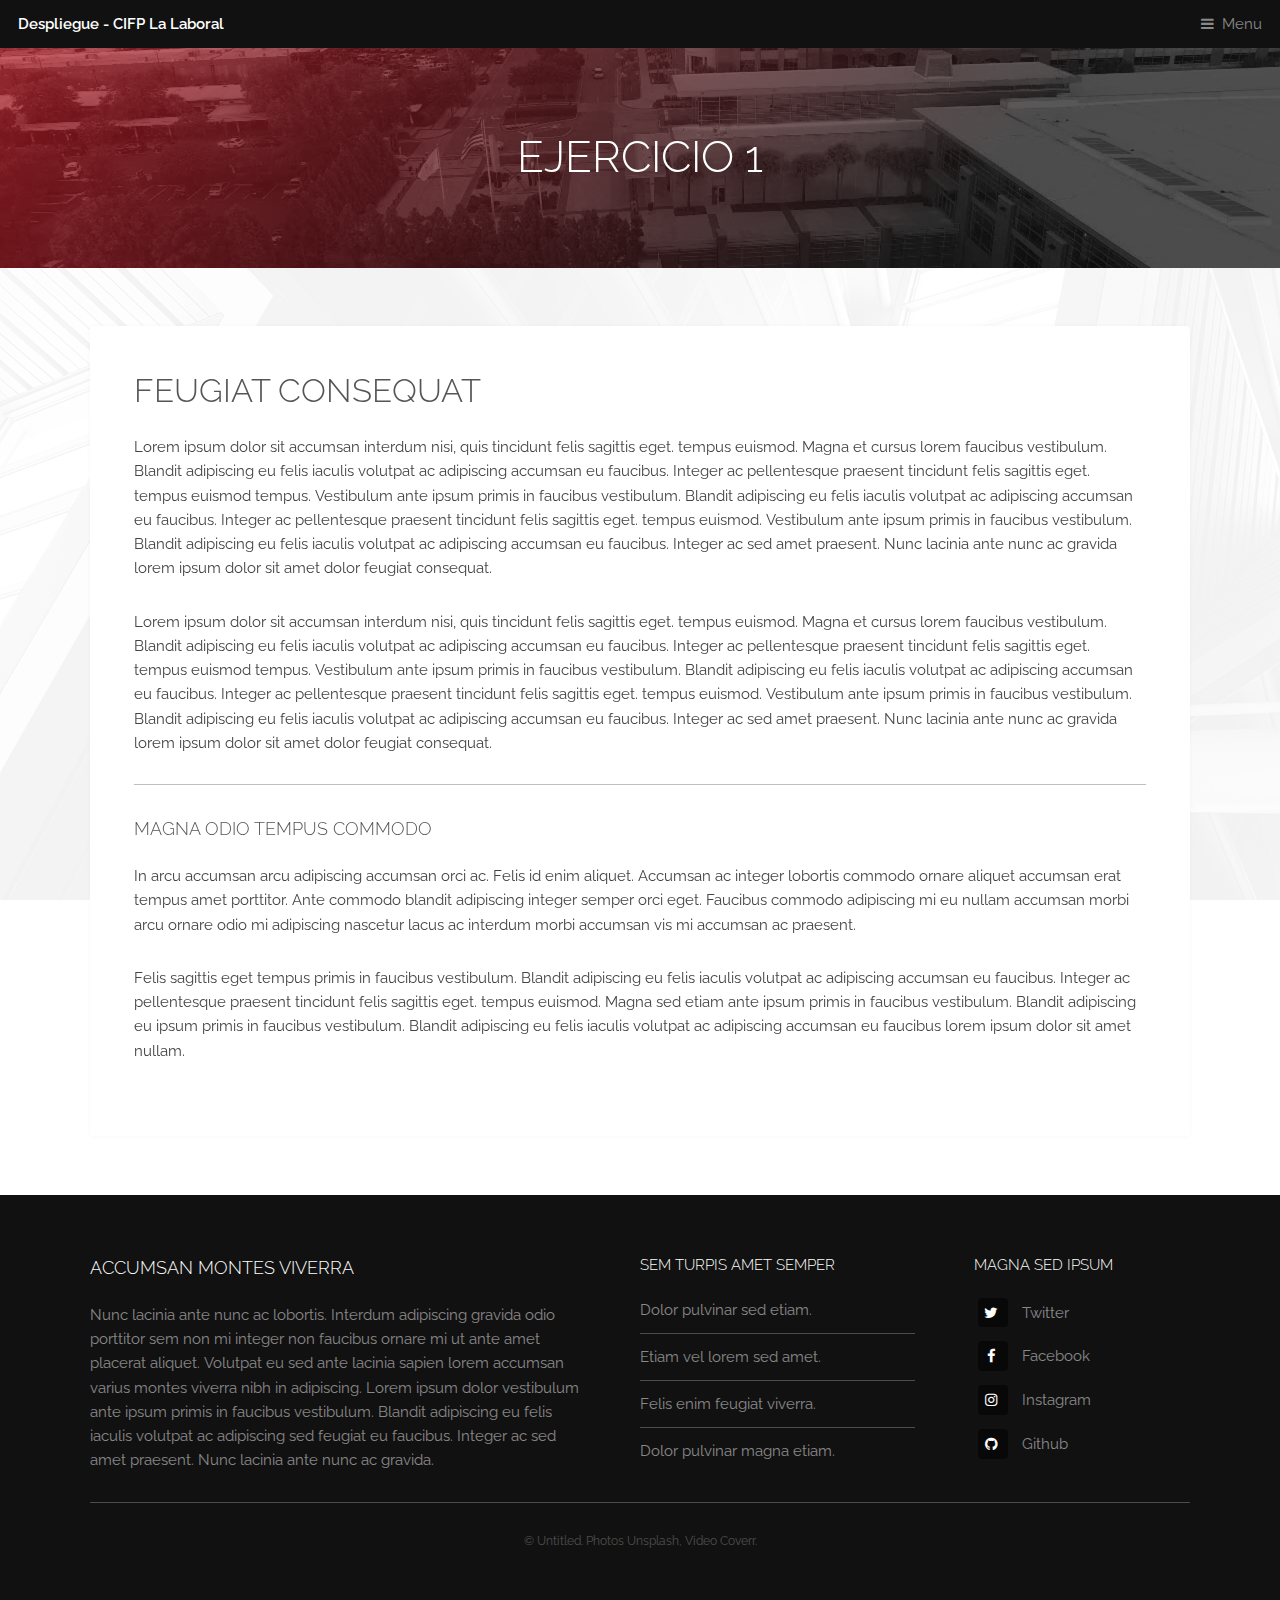
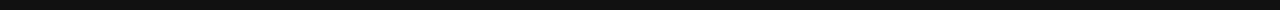
==== commit 1306ee8e: "cambiado fichero ejemplo" ====
--- a/ejemplo.html
+++ b/ejemplo.html
@@ -28,14 +28,14 @@
 	<nav id="menu">
 		<ul class="links">
 			<li><a href="index.html">Home</a></li>
-			<li><a href="elements.html">Elements</a></li>
-			<li><a href="generic.html">Ejemplo</a></li>
+			<li><a href="#.html">Elements</a></li>
+			<li><a href="ejemplo.html">Ejemplo</a></li>
 		</ul>
 	</nav>
 
 	<!-- Heading -->
 	<div id="heading">
-		<h1>Title</h1>
+		<h1>Ejercicio 1</h1>
 	</div>
 
 	<!-- Main -->
